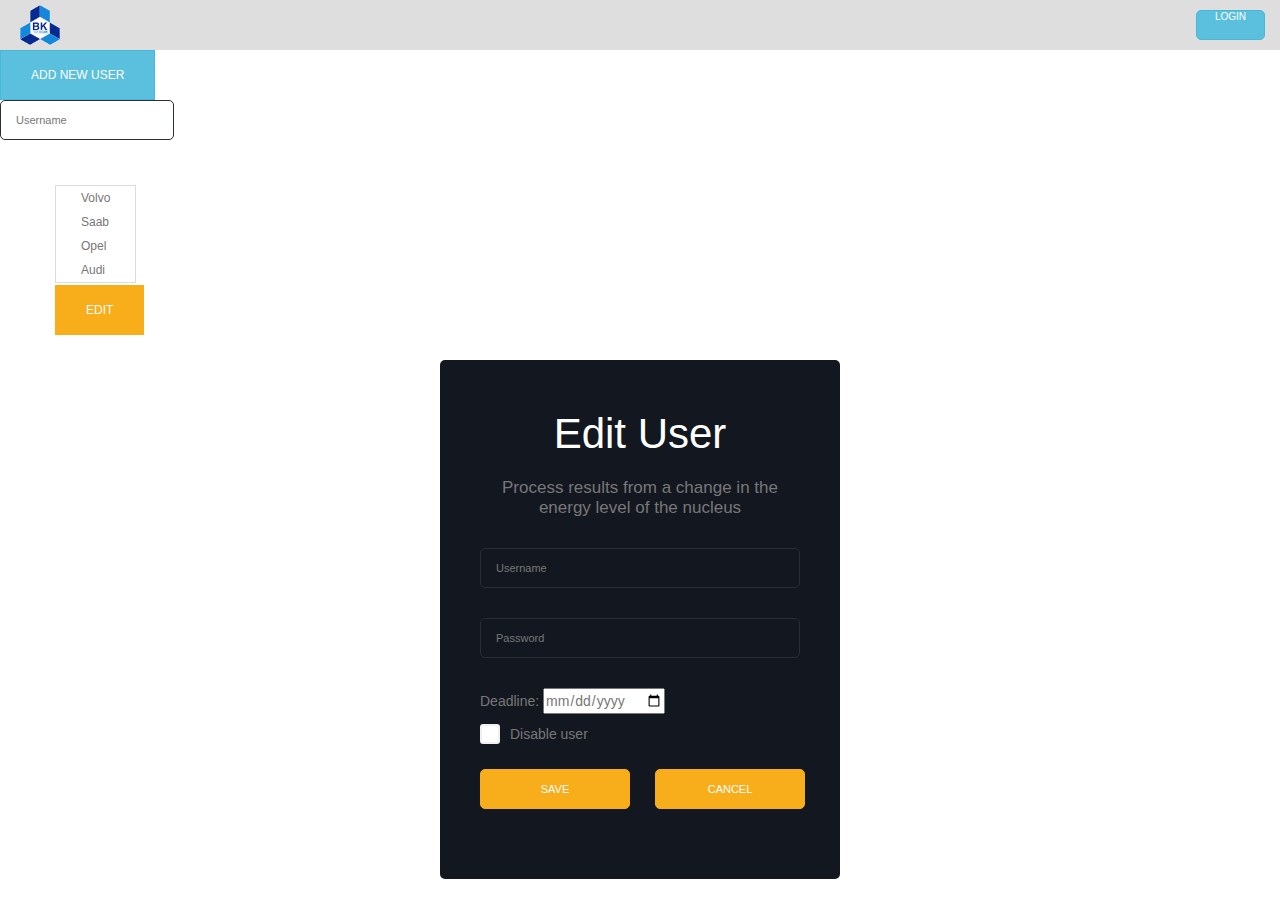
==== admin-config.html @ 35052506 "new edit" ====
<!DOCTYPE html>
<html ⚡ lang="en">

<head>
	<meta charset="utf-8">
  	<meta name="viewport" content="width=device-width,minimum-scale=1,initial-scale=1">
  	<meta content="IE=Edge" http-equiv="X-UA-Compatible">
  	<title>BK Intern management system - Home</title>
  	<link href="css/style.css" rel="stylesheet" >
  	<link href="css/bootstrap.min.css" rel="stylesheet" >
</head>

<body class="own-style own-margin">
	<header id="header" class="container-fluid">
		<div class="login-bar">
			<a href="index.html"><img width="40" height="40" src="images/logo.png" style="margin:5px 20px"></a>
			<button onclick="document.getElementById('id01').style.display='block'" class="btn btn-xs btn-info radius-5" style="float:right; margin: 10px 15px; width:auto;display:flex;">Login</button>
		</div>
	</header>

	<section>
		<div>
			<button onclick="document.getElementById('add-user').style.display='block'" class="btn btn-large btn-info">Add new user</button>
			<p class="m-0"><input class="input input-sm radius-5 color-white mb-20" placeholder="Username" type="text" required></p>
		</div>		

		<div class="container">
			<form>
				<select name="cars" multiple>
				  <option value="volvo">Volvo</option>
				  <option value="saab">Saab</option>
				  <option value="opel">Opel</option>
				  <option value="audi">Audi</option>
				</select>
				<p><button onclick="document.getElementById('edit-user').style.display='block'" class="btn btn-primary">edit</button></p>
			</form>		
		</div>

		<div id="edit-user" class="modal1">
			<form class="radius-5 form-modified animate" action="/action_page.php">
				<div class="text-center mb-30" >
					<h2 class="font-w-300 fs-42 color-white ">Edit User</h2>
					<p class="text-center color-gray fs-17 line-h ">Process results from a change in the energy level of the nucleus</p>			
				</div>
			  	
			  	<p class="m-0"><input class="input input-sm w-full radius-5 color-white mb-20" placeholder="Username" type="text" disabled></p>
			  	
				<p class="m-0"><input class="input input-sm w-full radius-5 color-white	mb-20" placeholder="Password" type="password" required></p>

				<p class="m-0">Deadline: <input type="date" name="bday"></p>

				<div class="mb-20">
					<label class="checkbox">
					  <input type="checkbox">
					  <span></span>
						Disable user
					</label>
					<div class="row mt-20">
						<div class="col-sm-6">
							<button type="submit" class="btn btn-sm btn-primary radius-5" style="width:150px;">Save</button>
						</div>
						<div class="col-sm-6">
							<button type="submit" class="btn btn-sm btn-primary radius-5" style="width:150px;">Cancel</button>
						</div>
					</div>						
				</div>		  		  			  	
			</form>
		</div>
			
		

	</section>

	<script>
	// Get the modal
	var modal1 = document.getElementById('edit-user');

	// When the user clicks anywhere outside of the modal, close it
	window.onclick = function(event) {
	    if (event.target == modal1) {
	        modal1.style.display = "none";
	    }
	}
	</script>
</body>
</html>
---- css/style.css ----
/* line 4, ../scss/themes/_own-style.scss */
.own-style {
  /* Full-width input fields */
  /* Set a style for all buttons */
  /* Extra styles for the cancel button */
  /* Center the image and position the close button */
  /* The Modal (background) */
  /* Modal Content/Box */
  /* The Close Button (x) */
  /* Add Zoom Animation */
  /* Change styles for span and cancel button on extra small screens */
}
/* line 5, ../scss/themes/_own-style.scss */
.own-style .container {
  position: relative;
  max-width: 1200px;
  margin: 0 auto;
  padding: 15px 0;
}
/* line 12, ../scss/themes/_own-style.scss */
.own-style .container-fluid {
  position: relative;
  max-width: 100%;
  margin: 0 auto;
  padding: 0 0;
}
/* line 19, ../scss/themes/_own-style.scss */
.own-style .login-bar {
  margin: 0 auto;
  background-color: #dedede;
  width: 100%;
  height: 50px;
}
/* line 27, ../scss/themes/_own-style.scss */
.own-style .choice :hover {
  border: 2px solid #61b1f6;
  box-shadow: inset 0 2px 2px rgba(0, 0, 0, 0.075), 0 0 8px #67b168;
}
/* line 32, ../scss/themes/_own-style.scss */
.own-style .choice a:hover {
  border: none;
  box-shadow: none;
}
/* line 43, ../scss/themes/_own-style.scss */
.own-style button:hover {
  opacity: 0.8;
}
/* line 52, ../scss/themes/_own-style.scss */
.own-style span.psw {
  float: right;
  padding-top: 16px;
}
/* line 58, ../scss/themes/_own-style.scss */
.own-style .modal {
  display: none;
  /* Hidden by default */
  position: fixed;
  /* Stay in place */
  z-index: 1;
  /* Sit on top */
  left: 0;
  top: 0;
  width: 100%;
  /* Full width */
  height: 100%;
  /* Full height */
  overflow: auto;
  /* Enable scroll if needed */
  background-color: black;
  /* Fallback color */
  background-color: rgba(0, 0, 0, 0.4);
  /* Black w/ opacity */
  padding-top: 60px;
}
/* line 73, ../scss/themes/_own-style.scss */
.own-style .modal-content {
  background-color: #fefefe;
  margin: 5% auto 15% auto;
  /* 5% from the top, 15% from the bottom and centered */
  border: 1px solid #888;
  width: 80%;
  /* Could be more or less, depending on screen size */
}
/* line 81, ../scss/themes/_own-style.scss */
.own-style .close {
  position: absolute;
  right: 25px;
  top: 0;
  color: #000;
  font-size: 35px;
  font-weight: bold;
}
/* line 90, ../scss/themes/_own-style.scss */
.own-style .close:hover,
.own-style .close:focus {
  color: red;
  cursor: pointer;
}
/* line 97, ../scss/themes/_own-style.scss */
.own-style .animate {
  -webkit-animation: animatezoom 0.6s;
  animation: animatezoom 0.6s;
}
@-webkit-keyframes animatezoom {
  from {
    -webkit-transform: scale(0);
  }
  to {
    -webkit-transform: scale(1);
  }
}
@keyframes animatezoom {
  from {
    transform: scale(0);
  }
  to {
    transform: scale(1);
  }
}
@media screen and (max-width: 300px) {
  /* line 114, ../scss/themes/_own-style.scss */
  .own-style span.psw {
    display: block;
    float: none;
  }
  /* line 118, ../scss/themes/_own-style.scss */
  .own-style .cancelbtn {
    width: 100%;
  }
}
/* line 123, ../scss/themes/_own-style.scss */
.own-style .form-modified {
  background-color: #131720;
  margin: 0 auto;
  max-width: 400px;
  padding: 50px 40px;
}
/* line 130, ../scss/themes/_own-style.scss */
.own-style .input-sm {
  background-color: transparent;
  border-color: #282D36;
}
/* line 135, ../scss/themes/_own-style.scss */
.own-style .btn-primary {
  background-color: #F8AD1A;
}
/* line 139, ../scss/themes/_own-style.scss */
.own-style .color-white {
  color: white;
}
/* line 140, ../scss/themes/_own-style.scss */
.own-style .color-black {
  color: #575757;
}
/* line 141, ../scss/themes/_own-style.scss */
.own-style .color-gray {
  color: #777;
}
/* line 142, ../scss/themes/_own-style.scss */
.own-style .color-light-gray {
  color: #e7e7e7;
}
/* line 143, ../scss/themes/_own-style.scss */
.own-style .color-cyan {
  color: #34d2ff;
}
/* line 144, ../scss/themes/_own-style.scss */
.own-style .color-primary {
  color: #F8AD1A;
}
/* line 146, ../scss/themes/_own-style.scss */
.own-style .font-w-300 {
  font-weight: 300;
}
/* line 147, ../scss/themes/_own-style.scss */
.own-style .font-w-400 {
  font-weight: 400;
}
/* line 148, ../scss/themes/_own-style.scss */
.own-style .font-w-500 {
  font-weight: 500;
}
/* line 149, ../scss/themes/_own-style.scss */
.own-style .font-w-600 {
  font-weight: 600;
}
/* line 150, ../scss/themes/_own-style.scss */
.own-style .font-w-700 {
  font-weight: 700;
}
/* line 153, ../scss/themes/_own-style.scss */
.own-style ::-webkit-input-placeholder {
  /* WebKit, Blink, Edge */
  color: #777;
}
/* line 156, ../scss/themes/_own-style.scss */
.own-style :-moz-placeholder {
  /* Mozilla Firefox 4 to 18 */
  color: #777;
  opacity: 1;
}
/* line 160, ../scss/themes/_own-style.scss */
.own-style ::-moz-placeholder {
  /* Mozilla Firefox 19+ */
  color: #777;
  opacity: 1;
}
/* line 164, ../scss/themes/_own-style.scss */
.own-style :-ms-input-placeholder {
  /* Internet Explorer 10-11 */
  color: #777;
}
/* line 167, ../scss/themes/_own-style.scss */
.own-style ::-ms-input-placeholder {
  /* Microsoft Edge */
  color: #777;
}

/* line 1, ../scss/themes/_padding-margin.scss */
.own-margin {
  /*-----------------------------------*\
  * -MARGIN-
  \*-----------------------------------*/
  /*-----------------------------------*\
  * -PADDING-
  \*-----------------------------------*/
}
/* line 7, ../scss/themes/_padding-margin.scss */
.own-margin .mlp-20 {
  margin-left: 20%;
}
/* line 11, ../scss/themes/_padding-margin.scss */
.own-margin .mrp-20 {
  margin-right: 20%;
}
/* line 15, ../scss/themes/_padding-margin.scss */
.own-margin .mlrp-10 {
  margin-left: 10%;
  margin-right: 10%;
}
/* line 20, ../scss/themes/_padding-margin.scss */
.own-margin .mlrp-15 {
  margin-left: 15%;
  margin-right: 15%;
}
/* line 25, ../scss/themes/_padding-margin.scss */
.own-margin .mlrp-8 {
  margin-left: 8%;
  margin-right: 8%;
}
/* line 30, ../scss/themes/_padding-margin.scss */
.own-margin .mt-m50 {
  margin-top: -50px;
}
/* line 34, ../scss/themes/_padding-margin.scss */
.own-margin .mt-m20 {
  margin-top: -20px;
}
/* line 38, ../scss/themes/_padding-margin.scss */
.own-margin .mt-m10 {
  margin-top: -10px;
}
/* line 42, ../scss/themes/_padding-margin.scss */
.own-margin .mt-10 {
  margin-top: 10px;
}
/* line 46, ../scss/themes/_padding-margin.scss */
.own-margin .mt-20 {
  margin-top: 20px;
}
/* line 50, ../scss/themes/_padding-margin.scss */
.own-margin .mt-30 {
  margin-top: 30px;
}
/* line 54, ../scss/themes/_padding-margin.scss */
.own-margin .mt-40 {
  margin-top: 40px;
}
/* line 58, ../scss/themes/_padding-margin.scss */
.own-margin .mt-50 {
  margin-top: 50px;
}
/* line 62, ../scss/themes/_padding-margin.scss */
.own-margin .mb-10 {
  margin-bottom: 10px;
}
/* line 66, ../scss/themes/_padding-margin.scss */
.own-margin .mb-20 {
  margin-bottom: 20px;
}
/* line 70, ../scss/themes/_padding-margin.scss */
.own-margin .mb-30 {
  margin-bottom: 30px;
}
/* line 74, ../scss/themes/_padding-margin.scss */
.own-margin .mb-40 {
  margin-bottom: 40px;
}
/* line 78, ../scss/themes/_padding-margin.scss */
.own-margin .mb-50 {
  margin-bottom: 50px;
}
/* line 82, ../scss/themes/_padding-margin.scss */
.own-margin .mb-75 {
  margin-bottom: 75px;
}
/* line 86, ../scss/themes/_padding-margin.scss */
.own-margin .mlr-5 {
  margin-left: 5px;
  margin-right: 5px;
}
/* line 91, ../scss/themes/_padding-margin.scss */
.own-margin .mlr-10 {
  margin-left: 10px;
  margin-right: 10px;
}
/* line 96, ../scss/themes/_padding-margin.scss */
.own-margin .mlr-20 {
  margin-left: 20px;
  margin-right: 20px;
}
/* line 101, ../scss/themes/_padding-margin.scss */
.own-margin .mlr-30 {
  margin-left: 30px;
  margin-right: 30px;
}
/* line 106, ../scss/themes/_padding-margin.scss */
.own-margin .mlr-40 {
  margin-left: 40px;
  margin-right: 40px;
}
/* line 111, ../scss/themes/_padding-margin.scss */
.own-margin .mlr-50 {
  margin-left: 50px;
  margin-right: 50px;
}
/* line 116, ../scss/themes/_padding-margin.scss */
.own-margin .m-20 {
  margin: 20px;
}
/* line 120, ../scss/themes/_padding-margin.scss */
.own-margin .mr-5 {
  margin-right: 5px;
}
/* line 124, ../scss/themes/_padding-margin.scss */
.own-margin .mr-10 {
  margin-right: 10px;
}
/* line 128, ../scss/themes/_padding-margin.scss */
.own-margin .mr-20 {
  margin-right: 20px;
}
/* line 132, ../scss/themes/_padding-margin.scss */
.own-margin .mr-30 {
  margin-right: 30px;
}
/* line 136, ../scss/themes/_padding-margin.scss */
.own-margin .mr-40 {
  margin-right: 40px;
}
/* line 140, ../scss/themes/_padding-margin.scss */
.own-margin .mr-50 {
  margin-right: 50px;
}
/* line 144, ../scss/themes/_padding-margin.scss */
.own-margin .ml-10 {
  margin-left: 10px;
}
/* line 148, ../scss/themes/_padding-margin.scss */
.own-margin .ml-20 {
  margin-left: 20px;
}
/* line 152, ../scss/themes/_padding-margin.scss */
.own-margin .ml-30 {
  margin-left: 30px;
}
/* line 156, ../scss/themes/_padding-margin.scss */
.own-margin .ml-40 {
  margin-left: 40px;
}
/* line 160, ../scss/themes/_padding-margin.scss */
.own-margin .ml-50 {
  margin-left: 50px;
}
/* line 172, ../scss/themes/_padding-margin.scss */
.own-margin .pt-m20 {
  padding-top: -20px;
}
/* line 176, ../scss/themes/_padding-margin.scss */
.own-margin .pt-m10 {
  padding-top: -10px;
}
/* line 180, ../scss/themes/_padding-margin.scss */
.own-margin .pt-m5 {
  padding-top: -5px;
}
/* line 184, ../scss/themes/_padding-margin.scss */
.own-margin .pt-10 {
  padding-top: 10px;
}
/* line 188, ../scss/themes/_padding-margin.scss */
.own-margin .pt-20 {
  padding-top: 20px;
}
/* line 192, ../scss/themes/_padding-margin.scss */
.own-margin .pt-30 {
  padding-top: 30px;
}
/* line 196, ../scss/themes/_padding-margin.scss */
.own-margin .pt-40 {
  padding-top: 40px;
}
/* line 200, ../scss/themes/_padding-margin.scss */
.own-margin .pt-50 {
  padding-top: 50px;
}
/* line 204, ../scss/themes/_padding-margin.scss */
.own-margin .pt-75 {
  padding-top: 75px;
}
/* line 208, ../scss/themes/_padding-margin.scss */
.own-margin .pt-100 {
  padding-top: 100px;
}
/* line 212, ../scss/themes/_padding-margin.scss */
.own-margin .pb-10 {
  padding-bottom: 10px;
}
/* line 216, ../scss/themes/_padding-margin.scss */
.own-margin .pb-20 {
  padding-bottom: 20px;
}
/* line 220, ../scss/themes/_padding-margin.scss */
.own-margin .pb-30 {
  padding-bottom: 30px;
}
/* line 224, ../scss/themes/_padding-margin.scss */
.own-margin .pb-40 {
  padding-bottom: 40px;
}
/* line 228, ../scss/themes/_padding-margin.scss */
.own-margin .pb-50 {
  padding-bottom: 50px;
}
/* line 232, ../scss/themes/_padding-margin.scss */
.own-margin .pb-75 {
  padding-bottom: 75px;
}
/* line 236, ../scss/themes/_padding-margin.scss */
.own-margin .pb-100 {
  padding-bottom: 100px;
}
/* line 240, ../scss/themes/_padding-margin.scss */
.own-margin .pl-5 {
  padding-left: 5px;
}
/* line 244, ../scss/themes/_padding-margin.scss */
.own-margin .pl-10 {
  padding-left: 10px;
}
/* line 248, ../scss/themes/_padding-margin.scss */
.own-margin .pl-20 {
  padding-left: 20px;
}
/* line 252, ../scss/themes/_padding-margin.scss */
.own-margin .pl-30 {
  padding-left: 30px;
}
/* line 256, ../scss/themes/_padding-margin.scss */
.own-margin .pl-40 {
  padding-left: 40px;
}
/* line 260, ../scss/themes/_padding-margin.scss */
.own-margin .pl-50 {
  padding-left: 50px;
}
/* line 264, ../scss/themes/_padding-margin.scss */
.own-margin .pl-75 {
  padding-left: 50px;
}
/* line 268, ../scss/themes/_padding-margin.scss */
.own-margin .pr-5 {
  padding-right: 5px;
}
/* line 272, ../scss/themes/_padding-margin.scss */
.own-margin .pr-20 {
  padding-right: 20px;
}
/* line 276, ../scss/themes/_padding-margin.scss */
.own-margin .pr-30 {
  padding-right: 30px;
}
/* line 280, ../scss/themes/_padding-margin.scss */
.own-margin .pr-40 {
  padding-right: 40px;
}
/* line 284, ../scss/themes/_padding-margin.scss */
.own-margin .pr-50 {
  padding-right: 50px;
}
/* line 288, ../scss/themes/_padding-margin.scss */
.own-margin .pr-75 {
  padding-right: 75px;
}
/* line 292, ../scss/themes/_padding-margin.scss */
.own-margin .plr-5 {
  padding-left: 5px;
  padding-right: 5xpx;
}
/* line 297, ../scss/themes/_padding-margin.scss */
.own-margin .plr-10 {
  padding-left: 10px;
  padding-right: 10xpx;
}
/* line 302, ../scss/themes/_padding-margin.scss */
.own-margin .plr-15 {
  padding-left: 15px;
  padding-right: 15xpx;
}
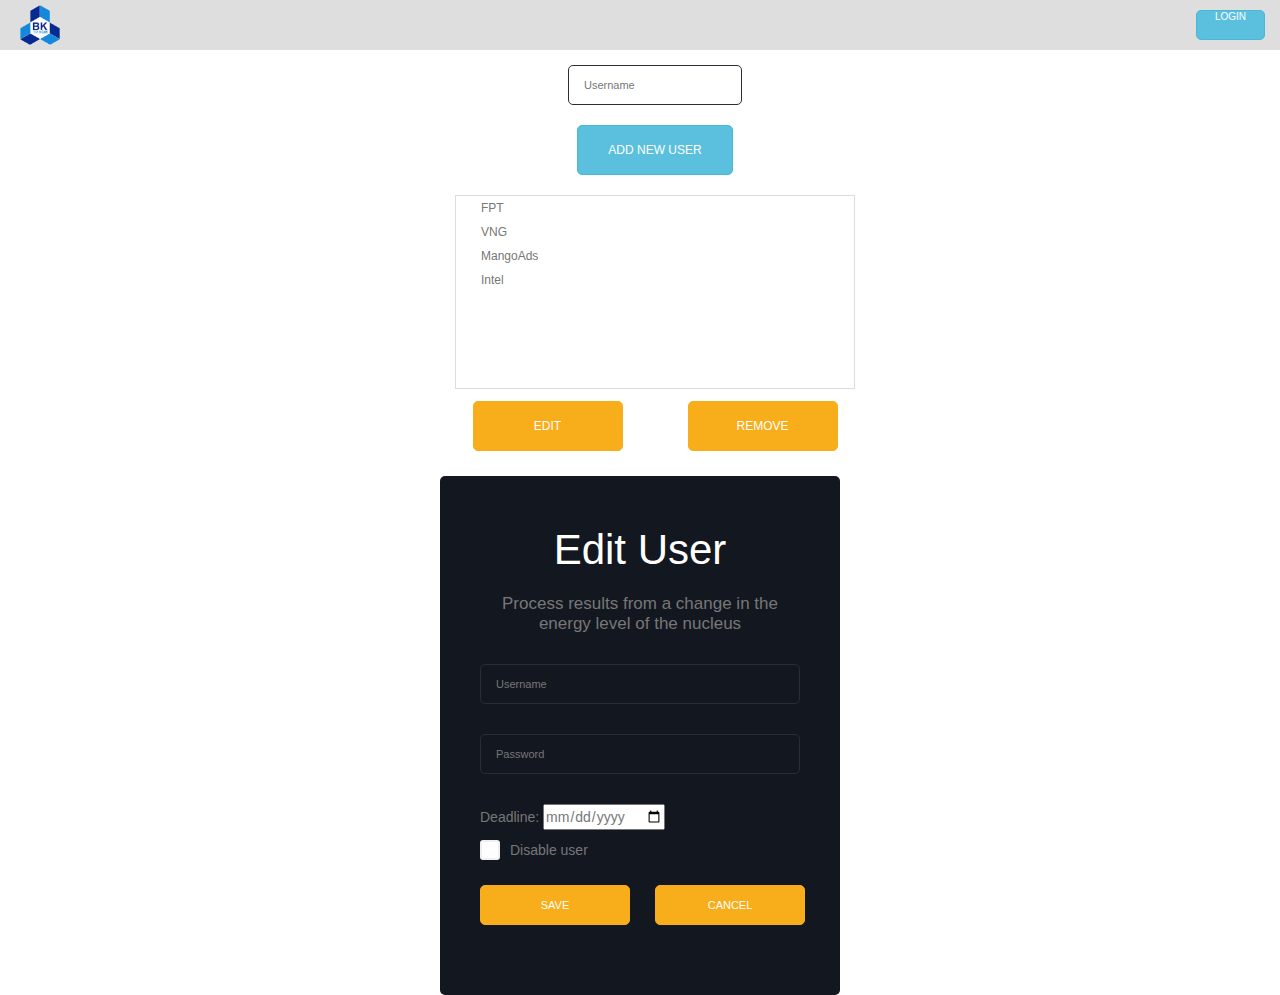
==== commit f28145e2: "html edit" ====
--- a/admin-config.html
+++ b/admin-config.html
@@ -19,21 +19,40 @@
 	</header>
 
 	<section>
-		<div>
-			<button onclick="document.getElementById('add-user').style.display='block'" class="btn btn-large btn-info">Add new user</button>
-			<p class="m-0"><input class="input input-sm radius-5 color-white mb-20" placeholder="Username" type="text" required></p>
-		</div>		
+		<div class="container">
+			<div class="row">
+				<div class="col-md-4">
 
-		<div class="container">
-			<form>
-				<select name="cars" multiple>
-				  <option value="volvo">Volvo</option>
-				  <option value="saab">Saab</option>
-				  <option value="opel">Opel</option>
-				  <option value="audi">Audi</option>
-				</select>
-				<p><button onclick="document.getElementById('edit-user').style.display='block'" class="btn btn-primary">edit</button></p>
-			</form>		
+				</div>
+				
+				<div class="col-md-8">
+					<form style="max-width: 400px">
+						<p class="text-center"><input id="newCompanyUser" class="input input-sm radius-5 color-gray" placeholder="Username" type="text" required></p>
+						<p class="text-center"><button onclick="addUserCompany()" class="btn btn-large btn-info radius-5 mt-10">Add new user</button></p>
+					</form>					
+					
+					
+					<form class="mt-20" style="max-width: 400px;">
+						<select id="companyUserSelect" size="8" style="width: 400px">
+						  <option value="volvo">FPT</option>
+						  <option value="saab">VNG</option>
+						  <option value="opel">MangoAds</option>
+						  <option value="audi">Intel</option>
+						</select>
+						
+						<div class="row">
+							<div class="col-md-6">
+								<p class="text-center"><button onclick="document.getElementById('edit-user').style.display='block'" class="btn btn-primary radius-5 mt-10" style="width: 150px;">edit</button></p>
+							</div>
+
+							<div class="col-md-6">
+								<p class="text-center"><button onclick="document.getElementById('remove-user').style.display='block'" class="btn btn-primary radius-5 mt-10" style="width: 150px;">remove</button></p>
+							</div>
+						</div>
+						
+					</form>		
+				</div>	
+			</div>
 		</div>
 
 		<div id="edit-user" class="modal1">
@@ -81,6 +100,13 @@
 	        modal1.style.display = "none";
 	    }
 	}
+
+	function addUserCompany() {
+	    var x = document.getElementById("companyUserSelect");
+	    var option = document.createElement("option");
+	    option.text = document.getElementById("newCompanyUser").value;
+	    x.add(option);
+	}
 	</script>
 </body>
 </html>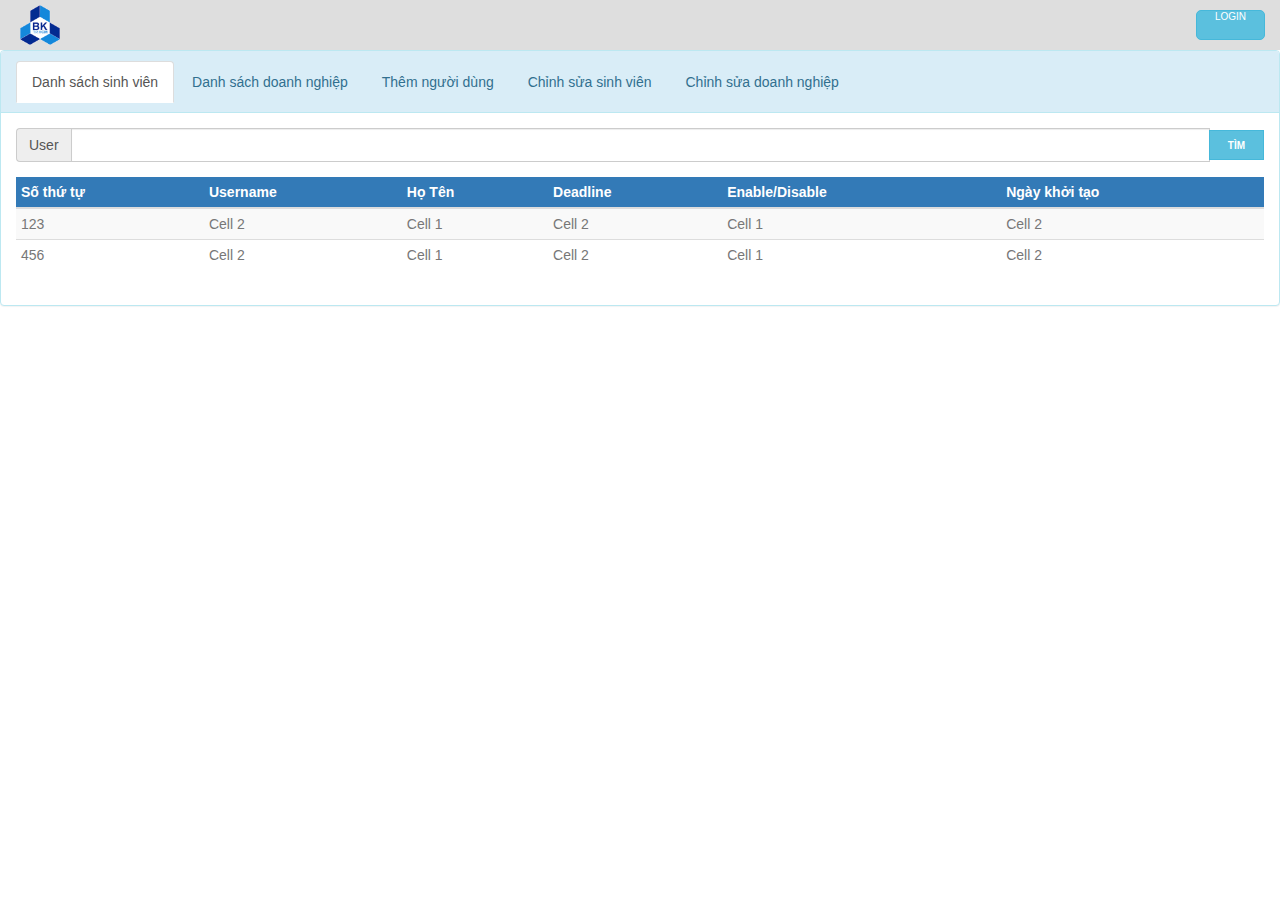
==== commit 829884cb: "admin-config edit" ====
--- a/admin-config.html
+++ b/admin-config.html
@@ -5,9 +5,11 @@
 	<meta charset="utf-8">
   	<meta name="viewport" content="width=device-width,minimum-scale=1,initial-scale=1">
   	<meta content="IE=Edge" http-equiv="X-UA-Compatible">
-  	<title>BK Intern management system - Home</title>
+  	<title>BK Intern management system - Admin</title>
   	<link href="css/style.css" rel="stylesheet" >
-  	<link href="css/bootstrap.min.css" rel="stylesheet" >
+  	<link href="css/bootstrap.min.css" rel="stylesheet">
+  	<link href="css/fontawesome.min.css" rel="stylesheet">
+  	<link href="css/nav_dropdown.css" rel="stylesheet" type="text/css" >
 </head>
 
 <body class="own-style own-margin">
@@ -18,7 +20,7 @@
 		</div>
 	</header>
 
-	<section>
+	<!--<section>
 		<div class="container">
 			<div class="row">
 				<div class="col-md-4">
@@ -28,7 +30,7 @@
 				<div class="col-md-8">
 					<form style="max-width: 400px">
 						<p class="text-center"><input id="newCompanyUser" class="input input-sm radius-5 color-gray" placeholder="Username" type="text" required></p>
-						<p class="text-center"><button onclick="addUserCompany()" class="btn btn-large btn-info radius-5 mt-10">Add new user</button></p>
+						<p class="text-center"><button type="button" onclick="addUserCompany()" class="btn btn-large btn-info radius-5 mt-10">Add new user</button></p>
 					</form>					
 					
 					
@@ -42,11 +44,11 @@
 						
 						<div class="row">
 							<div class="col-md-6">
-								<p class="text-center"><button onclick="document.getElementById('edit-user').style.display='block'" class="btn btn-primary radius-5 mt-10" style="width: 150px;">edit</button></p>
+								<p class="text-center"><button type="button" onclick="document.getElementById('edit-user').style.display='block'" class="btn btn-primary radius-5 mt-10" style="width: 150px;">edit</button></p>
 							</div>
 
 							<div class="col-md-6">
-								<p class="text-center"><button onclick="document.getElementById('remove-user').style.display='block'" class="btn btn-primary radius-5 mt-10" style="width: 150px;">remove</button></p>
+								<p class="text-center"><button type="button" onclick="removeUserCompany()" class="btn btn-primary radius-5 mt-10" style="width: 150px;">remove</button></p>
 							</div>
 						</div>
 						
@@ -55,7 +57,7 @@
 			</div>
 		</div>
 
-		<div id="edit-user" class="modal1">
+		<div id="edit-user" class="modal">
 			<form class="radius-5 form-modified animate" action="/action_page.php">
 				<div class="text-center mb-30" >
 					<h2 class="font-w-300 fs-42 color-white ">Edit User</h2>
@@ -76,23 +78,273 @@
 					</label>
 					<div class="row mt-20">
 						<div class="col-sm-6">
-							<button type="submit" class="btn btn-sm btn-primary radius-5" style="width:150px;">Save</button>
+							<button type="button" onclick="" class="btn btn-sm btn-primary radius-5" style="width:150px;">Save</button>
 						</div>
 						<div class="col-sm-6">
-							<button type="submit" class="btn btn-sm btn-primary radius-5" style="width:150px;">Cancel</button>
+							<button type="button" onclick="document.getElementById('edit-user').style.display='none'" class="btn btn-sm btn-primary radius-5" style="width:150px;">Cancel</button>
 						</div>
 					</div>						
 				</div>		  		  			  	
 			</form>
 		</div>
-			
+	</section>-->
+	<!-------Popover button template------>
+	<div style="display: none" id="btnMenu">
+		<div class="btn-group btn-group-sm" role="group" >
+			<button type="button" class="btn btn-default btnView btn-success1">View</button>
+			<button type="button" class="btn btn-default btnEdit btn-primary1">Edit</button>
+			<button type="button" class="btn btn-default btnDelete btn-danger1">Delete</button>
+		</div>
+	</div>
+	<!-------End popover button template------->
+
+
+	<div class="container-fluid">
+	
+	<!--------------HorizontalTabPanel-------------->
+	<div class="panel with-nav-tabs panel-info">
+		<a href="#" class="nav-tabs-dropdown btn btn-block btn-success">Tabs</a>
+		<ul class="nav nav-tabs nav-tabs-horizontal panel-heading text-center" id="nav-tabs-wrapper">
+			<li class="active"><a href="#tab-1" role="tab" data-toggle="tab"><i class="fa fa-user" aria-hidden="true"></i> Danh sách sinh viên</a></li>
+			<li><a href="#tab-2" role="tab" data-toggle="tab"><i class="fa fa-plus" aria-hidden="true"></i> Danh sách doanh nghiệp </a></li>			
+			<li><a href="#tab-3" role="tab" data-toggle="tab"><i class="fa fa-pencil" aria-hidden="true"></i> Thêm người dùng</a></li>
+			<li><a href="#tab-4" role="tab" data-toggle="tab"><i class="fa fa-pencil" aria-hidden="true"></i> Chỉnh sửa sinh viên</a></li>
+			<li><a href="#tab-5" role="tab" data-toggle="tab"><i class="fa fa-pencil" aria-hidden="true"></i> Chỉnh sửa doanh nghiệp</a></li>
+		</ul>
+		<div class="tab-content panel-body">
+			<!--------------Danh sach sinh vien-------------->
+			<div class="tab-pane active" role="tabpanel" id="tab-1">
+				<div class="row">
+					<div class="col-md-12">
+						<form action="app/apiBenhNhan.php?mode=search" id="frmTimBenhNhan" method="post">
+							<div class="input-group input-group form-group">
+								<div class="input-group-addon"><span>User</span></div>
+								<input class="form-control" type="text" name="txtHoten">
+								<div class="input-group-btn">
+									<button class="btn btn-xs btn-info" type="submit" id="btnTim"><strong>Tìm</strong><br></button>
+								</div>
+							</div>
+						</form>
+					</div>
+					
+				</div>
+				<div class="row">
+					<div class="col-md-12">
+						<div class="table-responsive">
+							<table class="table table-striped table-hover table-condensed">
+								<thead>
+									<tr class="bg-primary">
+										<th>Số thứ tự</th>
+										<th>Username</th>
+										<th>Họ Tên</th>
+										<th>Deadline</th>										
+										<th>Enable/Disable</th>
+										<th>Ngày khởi tạo</th>
+									</tr>
+								</thead>
+								<tbody id="tableBody">
+									<tr data-toggle="popover">
+										<td>123</td>
+										<td>Cell 2</td>
+										<td>Cell 1</td>
+										<td>Cell 2</td>
+										<td>Cell 1</td>
+										<td>Cell 2</td>
+									</tr>
+									<tr data-toggle="popover">
+										<td>456</td>
+										<td>Cell 2</td>
+										<td>Cell 1</td>
+										<td>Cell 2</td>
+										<td>Cell 1</td>
+										<td>Cell 2</td>
+									</tr>
+								</tbody>
+							</table>
+						</div>
+					</div>
+				</div>
+			</div>
+			<!--------------End_Tim_Benh_Nhan------------>
+			<!--------------danh sach doanh nghiep-------------->
+			<div class="tab-pane" role="tabpanel" id="tab-2">
+				<div class="row">
+					<div class="col-md-12">
+						<form action="app/apiBenhNhan.php?mode=search" id="frmTimBenhNhan" method="post">
+							<div class="input-group input-group form-group">
+								<div class="input-group-addon"><span>User</span></div>
+								<input class="form-control" type="text" name="txtHoten">
+								<div class="input-group-btn">
+									<button class="btn btn-xs btn-info" type="submit" id="btnTim"><strong>Tìm</strong><br></button>
+								</div>
+							</div>
+						</form>
+					</div>
+					
+				</div>
+				<div class="row">
+					<div class="col-md-12">
+						<div class="table-responsive">
+							<table class="table table-striped table-hover table-condensed">
+								<thead>
+									<tr class="bg-primary">
+										<th>Số thứ tự</th>
+										<th>Username</th>
+										<th>Doanh nghiệp</th>
+										<th>Enable/Disable</th>										
+										<th>Column 1</th>
+										<th>Ngày khởi tạo</th>
+									</tr>
+								</thead>
+								<tbody id="tableBody">
+									<tr data-toggle="popover">
+										<td>123</td>
+										<td>Cell 2</td>
+										<td>Cell 1</td>
+										<td>Cell 2</td>
+										<td>Cell 1</td>
+										<td>Cell 2</td>
+									</tr>
+									<tr data-toggle="popover">
+										<td>456</td>
+										<td>Cell 2</td>
+										<td>Cell 1</td>
+										<td>Cell 2</td>
+										<td>Cell 1</td>
+										<td>Cell 2</td>
+									</tr>
+								</tbody>
+							</table>
+						</div>
+					</div>
+				</div>
+			</div>
+			<!--------------End_danh sach doanh nghiep------------>
+			<!--------------Them User------------>
+			<div class="tab-pane" role="tabpanel" id="tab-3" style="margin: 0 auto; max-width: 600px">
+				
+				<h3>Registration</h3>
+
+				<div class="form-group input-group col-md-12">
+					<div class="input-group-addon" style="width: 90px;"><span>User</span></div>
+					<input class="form-control" type="text" style=""/>
+				</div>				
+											
+				<div class="form-group input-group col-md-12">
+					<div class="input-group-addon" style="width: 90px;"><span>Họ tên</span></div>
+					<input name="" class="form-control" id="" value="" type="password">
+				</div>
+
+				<div class="form-group input-group col-md-12">
+					<div class="input-group-addon" style="width: 90px;"><span>Loại User</span></div>
+					<select style="border-radius: 0 5px 5px 0;">
+						<option>Sinh viên</option>
+						<option>Doanh nghiệp</option>	
+					</select>
+				</div>
+
+				<div class="form-group">
+					<input class="" type="radio"  name="enable" value="enable"><span style="padding-left: 10px">Enable</span>
+					<input class="" type="radio"  name="enable" value="disable" style="margin-left: 15px"><span style="padding-left: 10px">Disable</span>
+				</div>
+
+				<div class="form-group col-md-12">
+					<p class="text-center"><button class="btn btn-primary radius-5">Create</button></p>
+				</div>
+				
+				
+
+
+
+				<!--<div class="form-group col-lg-6">
+					<label>Repeat Password</label>
+					<input name="" class="form-control" id="" value="" type="password">
+				</div>
+								
+				<div class="form-group col-lg-6">
+					<label>Email Address</label>
+					<input name="" class="form-control" id="" value="" type="">
+				</div>
+				
+				<div class="form-group col-lg-6">
+					<label>Repeat Email Address</label>
+					<input name="" class="form-control" id="" value="" type="">
+				</div>			
+				
+				<div class="col-sm-6">
+					<input class="checkbox" type="checkbox">Sigh up for our newsletter
+				</div>
+
+				<div class="col-sm-6">
+					<input class="checkbox" type="checkbox">Send notifications to this email
+				</div>-->			
+			</div>
 		
-
-	</section>
+			<!--------------End_Them_User------------>	
+			<!--------------Sửa student------------>
+			<div class="tab-pane" role="tabpanel" id="tab-4" style="margin: 0 auto; max-width: 600px">
+				<h3>Edit student</h3>
+
+				<div class="form-group input-group col-md-12">
+					<div class="input-group-addon" style="width: 90px;"><span>User</span></div>
+					<input class="form-control" type="text" style="" placeholder="" disabled>
+				</div>				
+											
+				<div class="form-group input-group col-md-12">
+					<div class="input-group-addon" style="width: 90px;"><span>Họ tên</span></div>
+					<input name="" class="form-control" id="" value="" type="text">
+				</div>
+				
+				<div class="form-group">
+					<input class="" type="radio"  name="enable" value="enable"><span style="padding-left: 10px">Enable</span>
+					<input class="" type="radio"  name="enable" value="disable" style="margin-left: 15px"><span style="padding-left: 10px">Disable</span>
+				</div>
+
+				<div class="form-group">Deadline ứng tuyển<input type="date" name="dealine1" class="radius-5 ml-10" style="border: 1px solid gray;"></div>
+
+				<div class="form-group">Deadline chọn doanh nghiệp <input type="date" name="deadline2" class="radius-5 ml-10" style="border: 1px solid gray;"></div>
+
+				<div class="form-group col-md-12">
+					<p class="text-center"><button class="btn btn-primary radius-5">Save</button></p>
+				</div>
+			</div>
+			<!--------------End sửa student------------>
+			<!--------------Sửa doanh nghiệp------------>
+			<div class="tab-pane" role="tabpanel" id="tab-5" style="margin: 0 auto; max-width: 600px">
+				<h3>Edit company</h3>
+
+				<div class="form-group input-group col-md-12">
+					<div class="input-group-addon" style="width: 120px;"><span>User</span></div>
+					<input class="form-control" type="text" style="" placeholder="" disabled>
+				</div>				
+											
+				<div class="form-group input-group col-md-12">
+					<div class="input-group-addon" style="width: 120px;"><span>Doanh nghiệp</span></div>
+					<input name="" class="form-control" id="" value="" type="text">
+				</div>
+
+				<div class="form-group">
+					<input class="" type="radio"  name="enable" value="enable"><span style="padding-left: 10px">Enable</span>
+					<input class="" type="radio"  name="enable" value="disable" style="margin-left: 15px"><span style="padding-left: 10px">Disable</span>
+				</div>
+
+				<div class="form-group input-group col-md-12">					
+					<textarea class="form-control" id="" style="border-radius:5px;">Thông tin doanh nghiệp</textarea>  
+				</div>
+
+				<div class="form-group col-md-12">
+					<p class="text-center"><button class="btn btn-primary radius-5">Save</button></p>
+				</div>
+			</div>
+			<!--------------End sửa student------------>						
+		</div>
+	</div>
+	<!--------------EndHorizontalTabPanel-------------->
+</div>
 
 	<script>
 	// Get the modal
-	var modal1 = document.getElementById('edit-user');
+	var modal1 = document.getElementById("edit-user");
 
 	// When the user clicks anywhere outside of the modal, close it
 	window.onclick = function(event) {
@@ -103,10 +355,21 @@
 
 	function addUserCompany() {
 	    var x = document.getElementById("companyUserSelect");
-	    var option = document.createElement("option");
-	    option.text = document.getElementById("newCompanyUser").value;
-	    x.add(option);
-	}
+	    var option = document.createElement("option");	    
+	    option.text = document.getElementById("newCompanyUser").value;	   
+    	x.add(option);
+	    }
+
+	function removeUserCompany() {
+    var x = document.getElementById("companyUserSelect");
+    x.remove(x.selectedIndex);
+}
 	</script>
+	<script src="js/jquery-3.2.1.min.js"></script>
+	<script src="js/bootstrap.min.js"></script>
+	<script src="js/library.js"></script>
+	<script src="js/settings.js"></script>
+	<script src="js/dustin.js"></script>
+
 </body>
 </html>--- a/css/nav_dropdown.css
+++ b/css/nav_dropdown.css
@@ -0,0 +1,64 @@
+/* CSS Document */
+
+.nav-tabs-dropdown {
+  display: none;
+  border-bottom-left-radius: 0;
+  border-bottom-right-radius: 0;
+}
+
+.nav-tabs-dropdown:before {
+  content: "\e114";
+  font-family: 'Glyphicons Halflings';
+  position: absolute;
+  right: 30px;
+}
+
+@media screen and (min-width: 769px) {
+  #nav-tabs-wrapper {
+    display: block!important;
+  }
+}
+@media screen and (max-width: 768px) {
+    .nav-tabs-dropdown {
+        display: block;
+    }
+	/*a.nav-tabs-dropdown {
+		color: #000 !important;
+	}*/
+    #nav-tabs-wrapper {
+        display: none;
+        border-top-left-radius: 0;
+        border-top-right-radius: 0;
+        text-align: center;
+    }
+   .nav-tabs-horizontal {
+        min-height: 20px;
+        padding: 19px;
+        margin-bottom: 20px;
+        background-color: #f5f5f5;
+        border: 1px solid #e3e3e3;
+        border-radius: 4px;
+        -webkit-box-shadow: inset 0 1px 1px rgba(0,0,0,.05);
+        box-shadow: inset 0 1px 1px rgba(0,0,0,.05);
+   }
+    .nav-tabs-horizontal  > li {
+        float: none;
+    }
+    .nav-tabs-horizontal  > li + li {
+        margin-left: 2px;
+    }
+    .nav-tabs-horizontal > li,
+    .nav-tabs-horizontal > li > a {
+        background: transparent;
+        width: 100%;
+    } 
+    .nav-tabs-horizontal  > li > a {
+        border-radius: 4px;
+    }
+    .nav-tabs-horizontal  > li.active > a,
+    .nav-tabs-horizontal  > li.active > a:hover,
+    .nav-tabs-horizontal  > li.active > a:focus {
+        color: #ffffff;
+        background-color: #428bca;
+    }
+}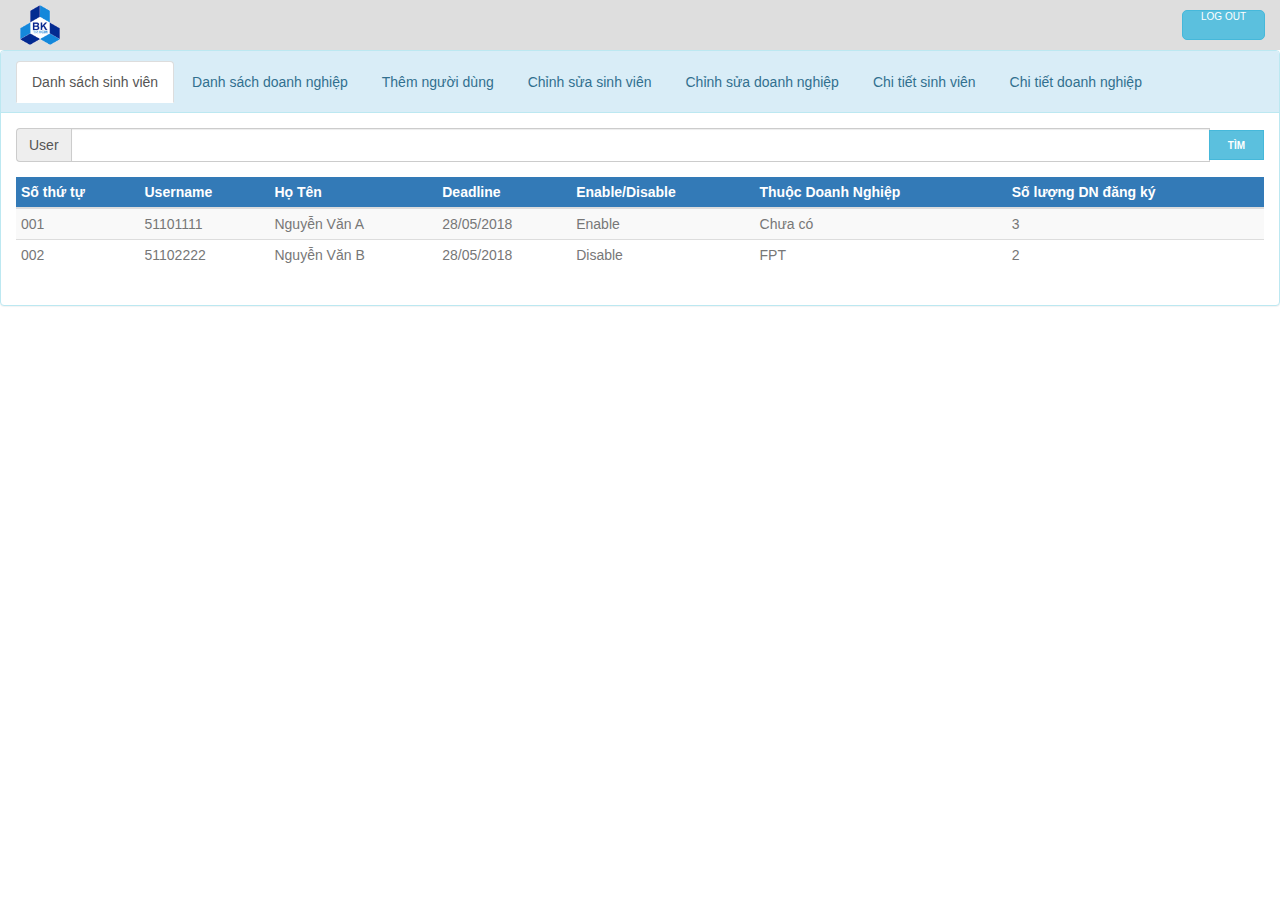
==== commit ee606a24: "add 2 table" ====
--- a/admin-config.html
+++ b/admin-config.html
@@ -16,7 +16,7 @@
 	<header id="header" class="container-fluid">
 		<div class="login-bar">
 			<a href="index.html"><img width="40" height="40" src="images/logo.png" style="margin:5px 20px"></a>
-			<button onclick="document.getElementById('id01').style.display='block'" class="btn btn-xs btn-info radius-5" style="float:right; margin: 10px 15px; width:auto;display:flex;">Login</button>
+			<button onclick="document.getElementById('id01').style.display='block'" class="btn btn-xs btn-info radius-5" style="float:right; margin: 10px 15px; width:auto;display:flex;">Log out</button>
 		</div>
 	</header>
 
@@ -90,10 +90,20 @@
 	</section>-->
 	<!-------Popover button template------>
 	<div style="display: none" id="btnMenu">
-		<div class="btn-group btn-group-sm" role="group" >
-			<button type="button" class="btn btn-default btnView btn-success1">View</button>
-			<button type="button" class="btn btn-default btnEdit btn-primary1">Edit</button>
-			<button type="button" class="btn btn-default btnDelete btn-danger1">Delete</button>
+		<div class="btn-group btn-group-xs" role="group" >
+			<button id="" type="button" class="btn btn-sm btnView btn-success1">View</button>
+			<button id="" type="button" class="btn btn-sm btnEdit btn-primary1">Edit</button>
+			<button id="delete" type="button" class="btn btn-sm btnDelete btn-danger1">Delete</button>
+		</div>
+	</div>
+	<!-------End popover button template------->
+
+	<!-------Popover button template------>
+	<div style="display: none" id="btnMenu2">
+		<div class="btn-group btn-group-xs" role="group" >
+			<button id="" type="button" class="btn btn-sm btnView2 btn-success1">View</button>
+			<button id="" type="button" class="btn btn-sm btnEdit2 btn-primary1">Edit</button>
+			<button id="delete" type="button" class="btn btn-sm btnDelete2 btn-danger1">Delete</button>
 		</div>
 	</div>
 	<!-------End popover button template------->
@@ -110,6 +120,8 @@
 			<li><a href="#tab-3" role="tab" data-toggle="tab"><i class="fa fa-pencil" aria-hidden="true"></i> Thêm người dùng</a></li>
 			<li><a href="#tab-4" role="tab" data-toggle="tab"><i class="fa fa-pencil" aria-hidden="true"></i> Chỉnh sửa sinh viên</a></li>
 			<li><a href="#tab-5" role="tab" data-toggle="tab"><i class="fa fa-pencil" aria-hidden="true"></i> Chỉnh sửa doanh nghiệp</a></li>
+			<li><a href="#tab-6" role="tab" data-toggle="tab"><i class="fa fa-pencil" aria-hidden="true"></i> Chi tiết sinh viên</a></li>
+			<li><a href="#tab-7" role="tab" data-toggle="tab"><i class="fa fa-pencil" aria-hidden="true"></i> Chi tiết doanh nghiệp</a></li>
 		</ul>
 		<div class="tab-content panel-body">
 			<!--------------Danh sach sinh vien-------------->
@@ -131,33 +143,36 @@
 				<div class="row">
 					<div class="col-md-12">
 						<div class="table-responsive">
-							<table class="table table-striped table-hover table-condensed">
+							<table id="" class="table table-striped table-hover table-condensed">
 								<thead>
 									<tr class="bg-primary">
 										<th>Số thứ tự</th>
 										<th>Username</th>
-										<th>Họ Tên</th>
+										<th>Họ Tên</th>										
 										<th>Deadline</th>										
 										<th>Enable/Disable</th>
-										<th>Ngày khởi tạo</th>
+										<th>Thuộc Doanh Nghiệp</th>
+										<th>Số lượng DN đăng ký</th>										
 									</tr>
 								</thead>
-								<tbody id="tableBody">
+								<tbody id="tableSV">
 									<tr data-toggle="popover">
-										<td>123</td>
-										<td>Cell 2</td>
-										<td>Cell 1</td>
-										<td>Cell 2</td>
-										<td>Cell 1</td>
-										<td>Cell 2</td>
+										<td>001</td>
+										<td>51101111</td>
+										<td>Nguyễn Văn A</td>
+										<td>28/05/2018</td>
+										<td>Enable</td>
+										<td>Chưa có</td>
+										<td>3</td>																		
 									</tr>
 									<tr data-toggle="popover">
-										<td>456</td>
-										<td>Cell 2</td>
-										<td>Cell 1</td>
-										<td>Cell 2</td>
-										<td>Cell 1</td>
-										<td>Cell 2</td>
+										<td>002</td>
+										<td>51102222</td>
+										<td>Nguyễn Văn B</td>
+										<td>28/05/2018</td>
+										<td>Disable</td>
+										<td>FPT</td>
+										<td>2</td>										
 									</tr>
 								</tbody>
 							</table>
@@ -165,7 +180,7 @@
 					</div>
 				</div>
 			</div>
-			<!--------------End_Tim_Benh_Nhan------------>
+			<!--------------End danh sach sinh vien------------>
 			<!--------------danh sach doanh nghiep-------------->
 			<div class="tab-pane" role="tabpanel" id="tab-2">
 				<div class="row">
@@ -185,33 +200,33 @@
 				<div class="row">
 					<div class="col-md-12">
 						<div class="table-responsive">
-							<table class="table table-striped table-hover table-condensed">
+							<table id="" class="table table-striped table-hover table-condensed">
 								<thead>
 									<tr class="bg-primary">
 										<th>Số thứ tự</th>
 										<th>Username</th>
 										<th>Doanh nghiệp</th>
 										<th>Enable/Disable</th>										
-										<th>Column 1</th>
-										<th>Ngày khởi tạo</th>
+										<th>Số lượng SV tối đa</th>
+										<th>Số lượng SV đã nhận</th>
 									</tr>
 								</thead>
-								<tbody id="tableBody">
-									<tr data-toggle="popover">
-										<td>123</td>
-										<td>Cell 2</td>
-										<td>Cell 1</td>
-										<td>Cell 2</td>
-										<td>Cell 1</td>
-										<td>Cell 2</td>
-									</tr>
-									<tr data-toggle="popover">
-										<td>456</td>
-										<td>Cell 2</td>
-										<td>Cell 1</td>
-										<td>Cell 2</td>
-										<td>Cell 1</td>
-										<td>Cell 2</td>
+								<tbody id="tableDN">
+									<tr data-toggle="popover2">
+										<td>001</td>
+										<td>vng001</td>
+										<td>VNG</td>
+										<td>Enable</td>
+										<td>43</td>
+										<td>10</td>
+									</tr>
+									<tr data-toggle="popover2">
+										<td>002</td>
+										<td>fpt001</td>
+										<td>FPT</td>
+										<td>Enable</td>
+										<td>20</td>
+										<td>19</td>
 									</tr>
 								</tbody>
 							</table>
@@ -227,17 +242,12 @@
 
 				<div class="form-group input-group col-md-12">
 					<div class="input-group-addon" style="width: 90px;"><span>User</span></div>
-					<input class="form-control" type="text" style=""/>
+					<input id="username" class="form-control" type="text" style=""/>
 				</div>				
-											
-				<div class="form-group input-group col-md-12">
-					<div class="input-group-addon" style="width: 90px;"><span>Họ tên</span></div>
-					<input name="" class="form-control" id="" value="" type="password">
-				</div>
-
+				
 				<div class="form-group input-group col-md-12">
 					<div class="input-group-addon" style="width: 90px;"><span>Loại User</span></div>
-					<select style="border-radius: 0 5px 5px 0;">
+					<select id="userType" style="border-radius: 0 5px 5px 0;">
 						<option>Sinh viên</option>
 						<option>Doanh nghiệp</option>	
 					</select>
@@ -249,7 +259,7 @@
 				</div>
 
 				<div class="form-group col-md-12">
-					<p class="text-center"><button class="btn btn-primary radius-5">Create</button></p>
+					<p class="text-center"><button id="create" class="btn btn-primary radius-5">Create</button></p>
 				</div>
 				
 				
@@ -300,7 +310,7 @@
 					<input class="" type="radio"  name="enable" value="disable" style="margin-left: 15px"><span style="padding-left: 10px">Disable</span>
 				</div>
 
-				<div class="form-group">Deadline ứng tuyển<input type="date" name="dealine1" class="radius-5 ml-10" style="border: 1px solid gray;"></div>
+				<div class="form-group">Deadline ứng tuyển<input type="date" name="deadline1" class="radius-5 ml-10" style="border: 1px solid gray;"></div>
 
 				<div class="form-group">Deadline chọn doanh nghiệp <input type="date" name="deadline2" class="radius-5 ml-10" style="border: 1px solid gray;"></div>
 
@@ -329,18 +339,118 @@
 				</div>
 
 				<div class="form-group input-group col-md-12">					
-					<textarea class="form-control" id="" style="border-radius:5px;">Thông tin doanh nghiệp</textarea>  
+					<textarea rows="6" class="form-control" id="" style="border-radius:5px;">Thông tin doanh nghiệp</textarea>  
 				</div>
 
 				<div class="form-group col-md-12">
 					<p class="text-center"><button class="btn btn-primary radius-5">Save</button></p>
 				</div>
 			</div>
-			<!--------------End sửa student------------>						
+			<!--------------End sửa student------------>
+			<!--------------Chi tiet sinh vien-------------->
+			<div class="tab-pane" role="tabpanel" id="tab-6">
+				<div class="student-name" style="background: #dedede;">
+					<h3><span id="studentName">Nguyễn Văn A - </span><span id="studentID">51101111</span></h3>
+				</div> 
+				<h4>Danh sách doanh nghiệp sinh viên đã đăng ký</h4>				
+				<div class="row">
+					<div class="col-md-12">
+						<div class="table-responsive">
+							<table id="" class="table table-striped table-hover table-condensed">
+								<thead>
+									<tr class="bg-primary">
+										<th>Số thứ tự</th>
+										<th>Tên Doanh Nghiệp</th>																
+										<th>Deadline ứng tuyển</th>									
+										<th>Deadline chọn doanh nghiệp</th>
+										<th>Doanh nghiệp chấp nhận?</th>
+										<th>Sinh viên chấp nhận?</th>
+									</tr>
+								</thead>
+								<tbody id="tableChiTietSV">
+									<tr data-toggle="popover3">
+										<td>001</td>
+										<td>FPT</td>										
+										<td>28/05/2018</td>
+										<td>10/06/2018</td>
+										<td>Chưa</td>
+										<td>Chưa</td>																			
+									</tr>
+									<tr data-toggle="popover3">
+										<td>002</td>
+										<td>MangoAds</td>										
+										<td>28/05/2018</td>
+										<td>12/06/2018</td>
+										<td>Chưa</td>
+										<td>Chưa</td>																			
+									</tr>
+									<tr data-toggle="popover3">
+										<td>003</td>
+										<td>VNG</td>										
+										<td>29/05/2018</td>
+										<td>12/06/2018</td>
+										<td>Rồi</td>
+										<td>Chưa</td>																			
+									</tr>
+								</tbody>
+							</table>
+						</div>
+					</div>
+				</div>
+			</div>
+			<!--------------End chi tiet sinh vien------------>
+			<!--------------Chi tiet doanh nghiep-------------->
+			<div class="tab-pane" role="tabpanel" id="tab-7">
+				<div class="student-name" style="background: #dedede;">
+					<h3><span id="companyName">FPT</span></h3>
+				</div> 
+				<h4>Danh sách sinh viên đã đăng ký</h4>
+
+				<div class="row">
+					<div class="col-md-12">
+						<div class="table-responsive">
+							<table id="" class="table table-striped table-hover table-condensed">
+								<thead>
+									<tr class="bg-primary">
+										<th>Số thứ tự</th>
+										<th>Mã số sinh viên</th>
+										<th>Họ Tên</th>
+										<th>Doanh nghiệp chấp nhận?</th>
+										<th>Sinh viên chấp nhận?									
+									</tr>
+								</thead>
+								<tbody id="tableChiTietDN">
+									<tr data-toggle="popover">
+										<td>001</td>
+										<td>51101111</td>
+										<td>Nguyễn Văn A</td>
+										<td>Chưa</td>
+										<td>Chưa</td>																	
+									</tr>
+									<tr data-toggle="popover">
+										<td>002</td>
+										<td>51102222</td>
+										<td>Nguyễn Văn B</td>
+										<td>Rồi</td>
+										<td>Rồi</td>																	
+									</tr>
+									<tr data-toggle="popover">
+										<td>003</td>
+										<td>51103333</td>
+										<td>Nguyễn Văn C</td>
+										<td>Rồi</td>
+										<td>Chưa</td>																	
+									</tr>
+								</tbody>
+							</table>
+						</div>
+					</div>
+				</div>
+			</div>
+			<!--------------End chi tiet doanh nghiep------------>						
 		</div>
 	</div>
 	<!--------------EndHorizontalTabPanel-------------->
-</div>
 
 	<script>
 	// Get the modal
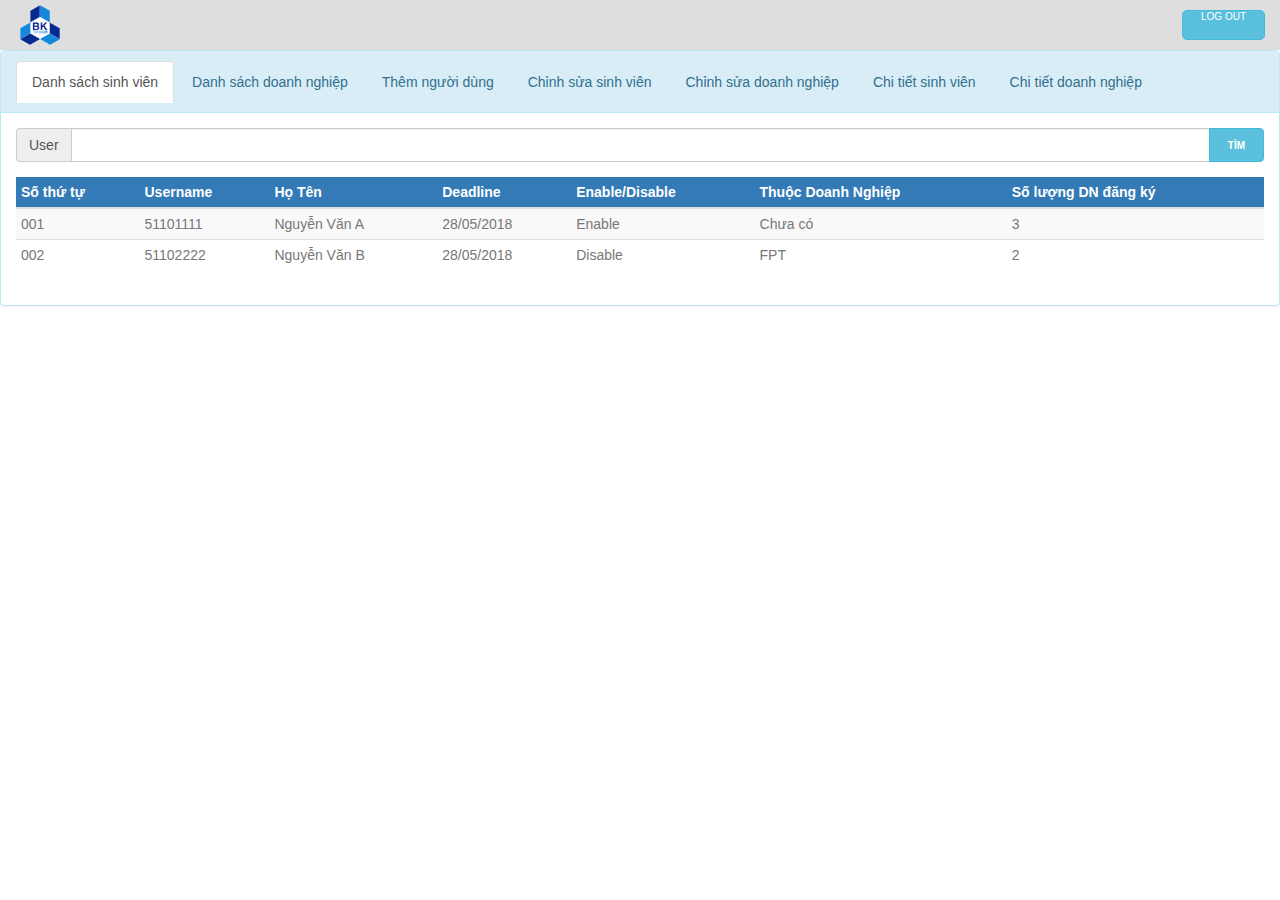
==== commit fa1c65b6: "New frontend update" ====
--- a/admin-config.html
+++ b/admin-config.html
@@ -20,80 +20,14 @@
 		</div>
 	</header>
 
-	<!--<section>
-		<div class="container">
-			<div class="row">
-				<div class="col-md-4">
-
-				</div>
-				
-				<div class="col-md-8">
-					<form style="max-width: 400px">
-						<p class="text-center"><input id="newCompanyUser" class="input input-sm radius-5 color-gray" placeholder="Username" type="text" required></p>
-						<p class="text-center"><button type="button" onclick="addUserCompany()" class="btn btn-large btn-info radius-5 mt-10">Add new user</button></p>
-					</form>					
-					
-					
-					<form class="mt-20" style="max-width: 400px;">
-						<select id="companyUserSelect" size="8" style="width: 400px">
-						  <option value="volvo">FPT</option>
-						  <option value="saab">VNG</option>
-						  <option value="opel">MangoAds</option>
-						  <option value="audi">Intel</option>
-						</select>
-						
-						<div class="row">
-							<div class="col-md-6">
-								<p class="text-center"><button type="button" onclick="document.getElementById('edit-user').style.display='block'" class="btn btn-primary radius-5 mt-10" style="width: 150px;">edit</button></p>
-							</div>
-
-							<div class="col-md-6">
-								<p class="text-center"><button type="button" onclick="removeUserCompany()" class="btn btn-primary radius-5 mt-10" style="width: 150px;">remove</button></p>
-							</div>
-						</div>
-						
-					</form>		
-				</div>	
-			</div>
-		</div>
-
-		<div id="edit-user" class="modal">
-			<form class="radius-5 form-modified animate" action="/action_page.php">
-				<div class="text-center mb-30" >
-					<h2 class="font-w-300 fs-42 color-white ">Edit User</h2>
-					<p class="text-center color-gray fs-17 line-h ">Process results from a change in the energy level of the nucleus</p>			
-				</div>
-			  	
-			  	<p class="m-0"><input class="input input-sm w-full radius-5 color-white mb-20" placeholder="Username" type="text" disabled></p>
-			  	
-				<p class="m-0"><input class="input input-sm w-full radius-5 color-white	mb-20" placeholder="Password" type="password" required></p>
-
-				<p class="m-0">Deadline: <input type="date" name="bday"></p>
-
-				<div class="mb-20">
-					<label class="checkbox">
-					  <input type="checkbox">
-					  <span></span>
-						Disable user
-					</label>
-					<div class="row mt-20">
-						<div class="col-sm-6">
-							<button type="button" onclick="" class="btn btn-sm btn-primary radius-5" style="width:150px;">Save</button>
-						</div>
-						<div class="col-sm-6">
-							<button type="button" onclick="document.getElementById('edit-user').style.display='none'" class="btn btn-sm btn-primary radius-5" style="width:150px;">Cancel</button>
-						</div>
-					</div>						
-				</div>		  		  			  	
-			</form>
-		</div>
-	</section>-->
+	
 	<!-------Popover button template------>
 	<div style="display: none" id="btnMenu">
 		<div class="btn-group btn-group-xs" role="group" >
-			<button id="" type="button" class="btn btn-sm btnView btn-success1">View</button>
-			<button id="" type="button" class="btn btn-sm btnEdit btn-primary1">Edit</button>
-			<button id="delete" type="button" class="btn btn-sm btnDelete btn-danger1">Delete</button>
+			<button id="" type="button" class="btn btn-sm btnView btn-success1">Xem</button>
+			<button id="" type="button" class="btn btn-sm btnEdit btn-primary1">Sửa</button>
+			<button id="delete" type="button" class="btn btn-sm btnDelete btn-danger1">Xoá</button>
+			<button id="delete" type="button" class="btn btn-sm btnDeleteAll btn-danger1">Xoá hết</button>
 		</div>
 	</div>
 	<!-------End popover button template------->
@@ -101,9 +35,10 @@
 	<!-------Popover button template------>
 	<div style="display: none" id="btnMenu2">
 		<div class="btn-group btn-group-xs" role="group" >
-			<button id="" type="button" class="btn btn-sm btnView2 btn-success1">View</button>
-			<button id="" type="button" class="btn btn-sm btnEdit2 btn-primary1">Edit</button>
-			<button id="delete" type="button" class="btn btn-sm btnDelete2 btn-danger1">Delete</button>
+			<button id="" type="button" class="btn btn-sm btnView2 btn-success1">Xem</button>
+			<button id="" type="button" class="btn btn-sm btnEdit2 btn-primary1">Sửa</button>
+			<button id="delete" type="button" class="btn btn-sm btnDelete2 btn-danger1">Xoá</button>
+			<button id="delete" type="button" class="btn btn-sm btnDeleteAll2 btn-danger1">Xoá hết</button>
 		</div>
 	</div>
 	<!-------End popover button template------->
@@ -133,7 +68,7 @@
 								<div class="input-group-addon"><span>User</span></div>
 								<input class="form-control" type="text" name="txtHoten">
 								<div class="input-group-btn">
-									<button class="btn btn-xs btn-info" type="submit" id="btnTim"><strong>Tìm</strong><br></button>
+									<button class="btn btn-xs btn-info btn-find" type="submit" id="btnTim"><strong>Tìm</strong><br></button>
 								</div>
 							</div>
 						</form>
@@ -190,7 +125,7 @@
 								<div class="input-group-addon"><span>User</span></div>
 								<input class="form-control" type="text" name="txtHoten">
 								<div class="input-group-btn">
-									<button class="btn btn-xs btn-info" type="submit" id="btnTim"><strong>Tìm</strong><br></button>
+									<button class="btn btn-xs btn-info btn-find" type="submit" id="btnTim"><strong>Tìm</strong><br></button>
 								</div>
 							</div>
 						</form>
@@ -247,7 +182,7 @@
 				
 				<div class="form-group input-group col-md-12">
 					<div class="input-group-addon" style="width: 90px;"><span>Loại User</span></div>
-					<select id="userType" style="border-radius: 0 5px 5px 0;">
+					<select id="userType" style="border-radius: 0 5px 5px 0; height: 35px;">
 						<option>Sinh viên</option>
 						<option>Doanh nghiệp</option>	
 					</select>
@@ -259,41 +194,15 @@
 				</div>
 
 				<div class="form-group col-md-12">
-					<p class="text-center"><button id="create" class="btn btn-primary radius-5">Create</button></p>
+					<p class="text-center"><button id="create" class="btn btn-primary radius-5">Tạo mới</button></p>
 				</div>
 				
-				
-
-
-
-				<!--<div class="form-group col-lg-6">
-					<label>Repeat Password</label>
-					<input name="" class="form-control" id="" value="" type="password">
-				</div>
-								
-				<div class="form-group col-lg-6">
-					<label>Email Address</label>
-					<input name="" class="form-control" id="" value="" type="">
-				</div>
-				
-				<div class="form-group col-lg-6">
-					<label>Repeat Email Address</label>
-					<input name="" class="form-control" id="" value="" type="">
-				</div>			
-				
-				<div class="col-sm-6">
-					<input class="checkbox" type="checkbox">Sigh up for our newsletter
-				</div>
-
-				<div class="col-sm-6">
-					<input class="checkbox" type="checkbox">Send notifications to this email
-				</div>-->			
 			</div>
 		
 			<!--------------End_Them_User------------>	
 			<!--------------Sửa student------------>
 			<div class="tab-pane" role="tabpanel" id="tab-4" style="margin: 0 auto; max-width: 600px">
-				<h3>Edit student</h3>
+				<h3>Hiệu chỉnh sinh viên</h3>
 
 				<div class="form-group input-group col-md-12">
 					<div class="input-group-addon" style="width: 90px;"><span>User</span></div>
@@ -304,6 +213,11 @@
 					<div class="input-group-addon" style="width: 90px;"><span>Họ tên</span></div>
 					<input name="" class="form-control" id="" value="" type="text">
 				</div>
+
+				<div class="form-group input-group col-md-12">
+					<div class="input-group-addon" style="width: 120px;"><span>Số lượng DN tối đa</span></div>
+					<input class="form-control" type="number" style="" min="0" max="100" required value="0" >
+				</div>	
 				
 				<div class="form-group">
 					<input class="" type="radio"  name="enable" value="enable"><span style="padding-left: 10px">Enable</span>
@@ -312,16 +226,16 @@
 
 				<div class="form-group">Deadline ứng tuyển<input type="date" name="deadline1" class="radius-5 ml-10" style="border: 1px solid gray;"></div>
 
-				<div class="form-group">Deadline chọn doanh nghiệp <input type="date" name="deadline2" class="radius-5 ml-10" style="border: 1px solid gray;"></div>
+				<div class="form-group">Deadline SV chọn doanh nghiệp <input type="date" name="deadline2" class="radius-5 ml-10" style="border: 1px solid gray;"></div>
 
 				<div class="form-group col-md-12">
-					<p class="text-center"><button class="btn btn-primary radius-5">Save</button></p>
+					<p class="text-center"><button class="btn btn-primary radius-5">Lưu</button></p>
 				</div>
 			</div>
 			<!--------------End sửa student------------>
 			<!--------------Sửa doanh nghiệp------------>
 			<div class="tab-pane" role="tabpanel" id="tab-5" style="margin: 0 auto; max-width: 600px">
-				<h3>Edit company</h3>
+				<h3>Hiệu chỉnh doanh nghiệp</h3>
 
 				<div class="form-group input-group col-md-12">
 					<div class="input-group-addon" style="width: 120px;"><span>User</span></div>
@@ -349,7 +263,7 @@
 			<!--------------End sửa student------------>
 			<!--------------Chi tiet sinh vien-------------->
 			<div class="tab-pane" role="tabpanel" id="tab-6">
-				<div class="student-name" style="background: #dedede;">
+				<div class="infoDiv" style="background: #dedede;">
 					<h3><span id="studentName">Nguyễn Văn A - </span><span id="studentID">51101111</span></h3>
 				</div> 
 				<h4>Danh sách doanh nghiệp sinh viên đã đăng ký</h4>				
@@ -401,10 +315,10 @@
 			<!--------------End chi tiet sinh vien------------>
 			<!--------------Chi tiet doanh nghiep-------------->
 			<div class="tab-pane" role="tabpanel" id="tab-7">
-				<div class="student-name" style="background: #dedede;">
+				<div class="infoDiv" style="background: #dedede;">
 					<h3><span id="companyName">FPT</span></h3>
 				</div> 
-				<h4>Danh sách sinh viên đã đăng ký</h4>
+				<h4>Danh sách sinh viên ứng tuyển</h4>
 
 				<div class="row">
 					<div class="col-md-12">
@@ -450,36 +364,11 @@
 			<!--------------End chi tiet doanh nghiep------------>						
 		</div>
 	</div>
-	<!--------------EndHorizontalTabPanel-------------->
-
-	<script>
-	// Get the modal
-	var modal1 = document.getElementById("edit-user");
-
-	// When the user clicks anywhere outside of the modal, close it
-	window.onclick = function(event) {
-	    if (event.target == modal1) {
-	        modal1.style.display = "none";
-	    }
-	}
-
-	function addUserCompany() {
-	    var x = document.getElementById("companyUserSelect");
-	    var option = document.createElement("option");	    
-	    option.text = document.getElementById("newCompanyUser").value;	   
-    	x.add(option);
-	    }
-
-	function removeUserCompany() {
-    var x = document.getElementById("companyUserSelect");
-    x.remove(x.selectedIndex);
-}
-	</script>
+	<!--------------EndHorizontalTabPanel-------------->	
 	<script src="js/jquery-3.2.1.min.js"></script>
 	<script src="js/bootstrap.min.js"></script>
 	<script src="js/library.js"></script>
 	<script src="js/settings.js"></script>
 	<script src="js/dustin.js"></script>
-
 </body>
 </html>--- a/css/style.css
+++ b/css/style.css
@@ -1,9 +1,6 @@
 /* line 4, ../scss/themes/_own-style.scss */
 .own-style {
-  /* Full-width input fields */
   /* Set a style for all buttons */
-  /* Extra styles for the cancel button */
-  /* Center the image and position the close button */
   /* The Modal (background) */
   /* Modal Content/Box */
   /* The Close Button (x) */
@@ -11,46 +8,173 @@
   /* Change styles for span and cancel button on extra small screens */
 }
 /* line 5, ../scss/themes/_own-style.scss */
+.own-style .row {
+  display: -webkit-box;
+  display: -webkit-flex;
+  display: -ms-flexbox;
+  display: flex;
+  flex-wrap: wrap;
+}
+/* line 13, ../scss/themes/_own-style.scss */
+.own-style .row > [class*='col-'] {
+  display: flex;
+  flex-direction: column;
+  align-self: center;
+}
+/* line 19, ../scss/themes/_own-style.scss */
+.own-style .row > [class*='col-'] img {
+  align-self: center;
+}
+/* line 24, ../scss/themes/_own-style.scss */
+.own-style td > select {
+  height: 25px;
+}
+/* line 28, ../scss/themes/_own-style.scss */
 .own-style .container {
   position: relative;
   max-width: 1200px;
   margin: 0 auto;
   padding: 15px 0;
 }
-/* line 12, ../scss/themes/_own-style.scss */
+/* line 35, ../scss/themes/_own-style.scss */
 .own-style .container-fluid {
   position: relative;
   max-width: 100%;
   margin: 0 auto;
   padding: 0 0;
 }
-/* line 19, ../scss/themes/_own-style.scss */
+/* line 42, ../scss/themes/_own-style.scss */
 .own-style .login-bar {
   margin: 0 auto;
   background-color: #dedede;
   width: 100%;
   height: 50px;
 }
-/* line 27, ../scss/themes/_own-style.scss */
+/* line 50, ../scss/themes/_own-style.scss */
 .own-style .choice :hover {
   border: 2px solid #61b1f6;
   box-shadow: inset 0 2px 2px rgba(0, 0, 0, 0.075), 0 0 8px #67b168;
 }
-/* line 32, ../scss/themes/_own-style.scss */
+/* line 55, ../scss/themes/_own-style.scss */
 .own-style .choice a:hover {
   border: none;
   box-shadow: none;
 }
-/* line 43, ../scss/themes/_own-style.scss */
+/* line 61, ../scss/themes/_own-style.scss */
+.own-style .btn-download {
+  font-size: 11px;
+  text-transform: none;
+  padding: 0 10px;
+  height: 20px;
+  line-height: 20px;
+}
+/* line 69, ../scss/themes/_own-style.scss */
+.own-style .btn-find {
+  height: 34px;
+  border-radius: 0px 4px 4px 0px;
+}
+/* line 74, ../scss/themes/_own-style.scss */
+.own-style .form-modified {
+  background-color: #131720;
+  margin: 0 auto;
+  max-width: 400px;
+  padding: 50px 40px;
+}
+/* line 81, ../scss/themes/_own-style.scss */
+.own-style .input-sm {
+  background-color: transparent;
+  border-color: #282D36;
+}
+/* line 86, ../scss/themes/_own-style.scss */
+.own-style .btn-primary {
+  background-color: #F8AD1A;
+}
+/* line 90, ../scss/themes/_own-style.scss */
+.own-style .btn-secondary {
+  background-color: #07569a;
+  color: white;
+}
+/* line 95, ../scss/themes/_own-style.scss */
+.own-style .color-white {
+  color: white;
+}
+/* line 96, ../scss/themes/_own-style.scss */
+.own-style .color-black {
+  color: #575757;
+}
+/* line 97, ../scss/themes/_own-style.scss */
+.own-style .color-gray {
+  color: #777;
+}
+/* line 98, ../scss/themes/_own-style.scss */
+.own-style .color-light-gray {
+  color: #e7e7e7;
+}
+/* line 99, ../scss/themes/_own-style.scss */
+.own-style .color-cyan {
+  color: #34d2ff;
+}
+/* line 100, ../scss/themes/_own-style.scss */
+.own-style .color-primary {
+  color: #F8AD1A;
+}
+/* line 102, ../scss/themes/_own-style.scss */
+.own-style .font-w-300 {
+  font-weight: 300;
+}
+/* line 103, ../scss/themes/_own-style.scss */
+.own-style .font-w-400 {
+  font-weight: 400;
+}
+/* line 104, ../scss/themes/_own-style.scss */
+.own-style .font-w-500 {
+  font-weight: 500;
+}
+/* line 105, ../scss/themes/_own-style.scss */
+.own-style .font-w-600 {
+  font-weight: 600;
+}
+/* line 106, ../scss/themes/_own-style.scss */
+.own-style .font-w-700 {
+  font-weight: 700;
+}
+/* line 109, ../scss/themes/_own-style.scss */
+.own-style ::-webkit-input-placeholder {
+  /* WebKit, Blink, Edge */
+  color: #777;
+}
+/* line 112, ../scss/themes/_own-style.scss */
+.own-style :-moz-placeholder {
+  /* Mozilla Firefox 4 to 18 */
+  color: #777;
+  opacity: 1;
+}
+/* line 116, ../scss/themes/_own-style.scss */
+.own-style ::-moz-placeholder {
+  /* Mozilla Firefox 19+ */
+  color: #777;
+  opacity: 1;
+}
+/* line 120, ../scss/themes/_own-style.scss */
+.own-style :-ms-input-placeholder {
+  /* Internet Explorer 10-11 */
+  color: #777;
+}
+/* line 123, ../scss/themes/_own-style.scss */
+.own-style ::-ms-input-placeholder {
+  /* Microsoft Edge */
+  color: #777;
+}
+/* line 135, ../scss/themes/_own-style.scss */
 .own-style button:hover {
   opacity: 0.8;
 }
-/* line 52, ../scss/themes/_own-style.scss */
+/* line 140, ../scss/themes/_own-style.scss */
 .own-style span.psw {
   float: right;
   padding-top: 16px;
 }
-/* line 58, ../scss/themes/_own-style.scss */
+/* line 146, ../scss/themes/_own-style.scss */
 .own-style .modal {
   display: none;
   /* Hidden by default */
@@ -72,7 +196,7 @@
   /* Black w/ opacity */
   padding-top: 60px;
 }
-/* line 73, ../scss/themes/_own-style.scss */
+/* line 161, ../scss/themes/_own-style.scss */
 .own-style .modal-content {
   background-color: #fefefe;
   margin: 5% auto 15% auto;
@@ -81,7 +205,7 @@
   width: 80%;
   /* Could be more or less, depending on screen size */
 }
-/* line 81, ../scss/themes/_own-style.scss */
+/* line 169, ../scss/themes/_own-style.scss */
 .own-style .close {
   position: absolute;
   right: 25px;
@@ -90,13 +214,13 @@
   font-size: 35px;
   font-weight: bold;
 }
-/* line 90, ../scss/themes/_own-style.scss */
+/* line 178, ../scss/themes/_own-style.scss */
 .own-style .close:hover,
 .own-style .close:focus {
   color: red;
   cursor: pointer;
 }
-/* line 97, ../scss/themes/_own-style.scss */
+/* line 185, ../scss/themes/_own-style.scss */
 .own-style .animate {
   -webkit-animation: animatezoom 0.6s;
   animation: animatezoom 0.6s;
@@ -118,102 +242,15 @@
   }
 }
 @media screen and (max-width: 300px) {
-  /* line 114, ../scss/themes/_own-style.scss */
+  /* line 202, ../scss/themes/_own-style.scss */
   .own-style span.psw {
     display: block;
     float: none;
   }
-  /* line 118, ../scss/themes/_own-style.scss */
+  /* line 206, ../scss/themes/_own-style.scss */
   .own-style .cancelbtn {
     width: 100%;
   }
-}
-/* line 123, ../scss/themes/_own-style.scss */
-.own-style .form-modified {
-  background-color: #131720;
-  margin: 0 auto;
-  max-width: 400px;
-  padding: 50px 40px;
-}
-/* line 130, ../scss/themes/_own-style.scss */
-.own-style .input-sm {
-  background-color: transparent;
-  border-color: #282D36;
-}
-/* line 135, ../scss/themes/_own-style.scss */
-.own-style .btn-primary {
-  background-color: #F8AD1A;
-}
-/* line 139, ../scss/themes/_own-style.scss */
-.own-style .color-white {
-  color: white;
-}
-/* line 140, ../scss/themes/_own-style.scss */
-.own-style .color-black {
-  color: #575757;
-}
-/* line 141, ../scss/themes/_own-style.scss */
-.own-style .color-gray {
-  color: #777;
-}
-/* line 142, ../scss/themes/_own-style.scss */
-.own-style .color-light-gray {
-  color: #e7e7e7;
-}
-/* line 143, ../scss/themes/_own-style.scss */
-.own-style .color-cyan {
-  color: #34d2ff;
-}
-/* line 144, ../scss/themes/_own-style.scss */
-.own-style .color-primary {
-  color: #F8AD1A;
-}
-/* line 146, ../scss/themes/_own-style.scss */
-.own-style .font-w-300 {
-  font-weight: 300;
-}
-/* line 147, ../scss/themes/_own-style.scss */
-.own-style .font-w-400 {
-  font-weight: 400;
-}
-/* line 148, ../scss/themes/_own-style.scss */
-.own-style .font-w-500 {
-  font-weight: 500;
-}
-/* line 149, ../scss/themes/_own-style.scss */
-.own-style .font-w-600 {
-  font-weight: 600;
-}
-/* line 150, ../scss/themes/_own-style.scss */
-.own-style .font-w-700 {
-  font-weight: 700;
-}
-/* line 153, ../scss/themes/_own-style.scss */
-.own-style ::-webkit-input-placeholder {
-  /* WebKit, Blink, Edge */
-  color: #777;
-}
-/* line 156, ../scss/themes/_own-style.scss */
-.own-style :-moz-placeholder {
-  /* Mozilla Firefox 4 to 18 */
-  color: #777;
-  opacity: 1;
-}
-/* line 160, ../scss/themes/_own-style.scss */
-.own-style ::-moz-placeholder {
-  /* Mozilla Firefox 19+ */
-  color: #777;
-  opacity: 1;
-}
-/* line 164, ../scss/themes/_own-style.scss */
-.own-style :-ms-input-placeholder {
-  /* Internet Explorer 10-11 */
-  color: #777;
-}
-/* line 167, ../scss/themes/_own-style.scss */
-.own-style ::-ms-input-placeholder {
-  /* Microsoft Edge */
-  color: #777;
 }
 
 /* line 1, ../scss/themes/_padding-margin.scss */
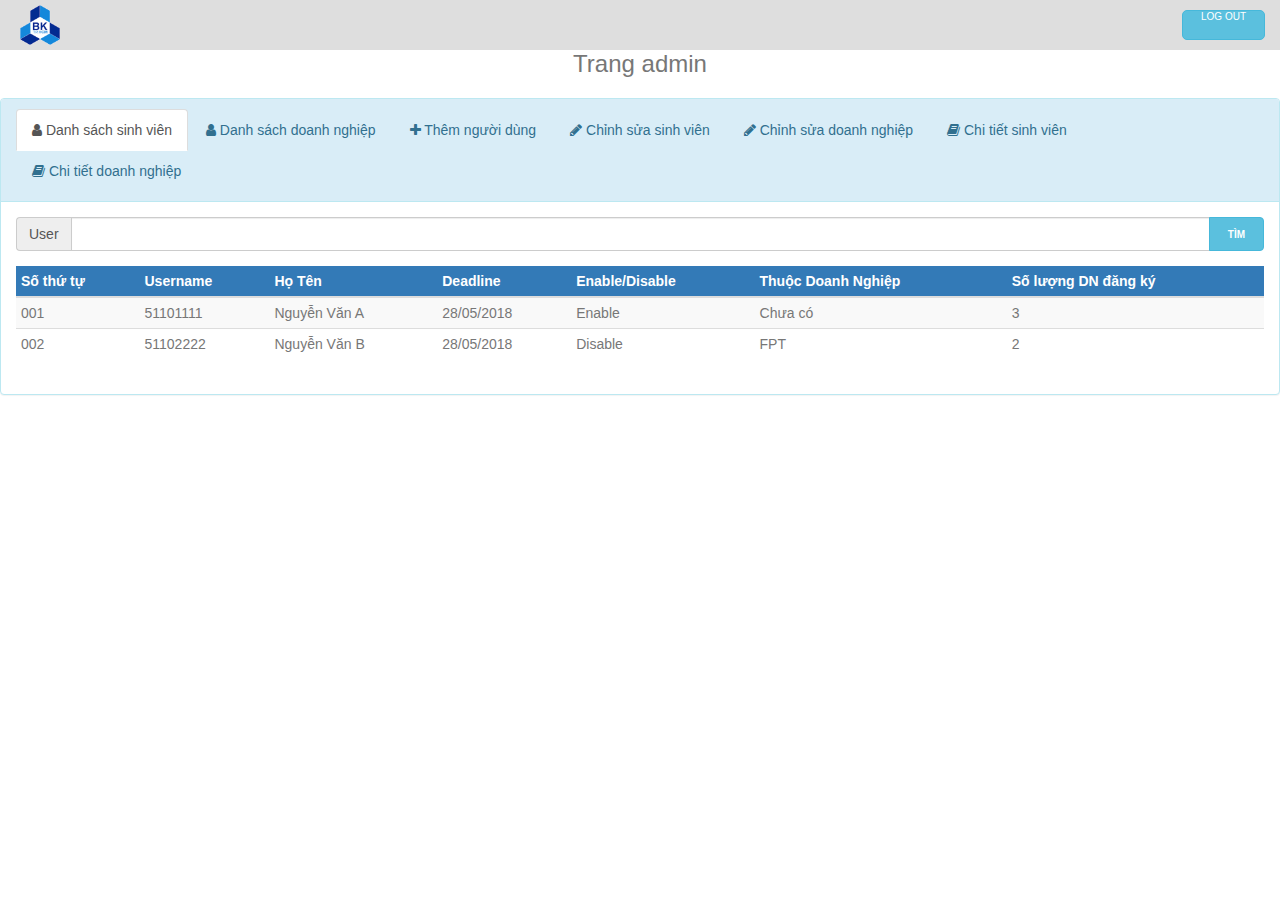
==== commit 3bb6fd2e: "UI fixed" ====
--- a/admin-config.html
+++ b/admin-config.html
@@ -8,7 +8,7 @@
   	<title>BK Intern management system - Admin</title>
   	<link href="css/style.css" rel="stylesheet" >
   	<link href="css/bootstrap.min.css" rel="stylesheet">
-  	<link href="css/fontawesome.min.css" rel="stylesheet">
+  	<link href="css/font-awesome.min.css" rel="stylesheet">
   	<link href="css/nav_dropdown.css" rel="stylesheet" type="text/css" >
 </head>
 
@@ -16,6 +16,7 @@
 	<header id="header" class="container-fluid">
 		<div class="login-bar">
 			<a href="index.html"><img width="40" height="40" src="images/logo.png" style="margin:5px 20px"></a>
+
 			<button onclick="document.getElementById('id01').style.display='block'" class="btn btn-xs btn-info radius-5" style="float:right; margin: 10px 15px; width:auto;display:flex;">Log out</button>
 		</div>
 	</header>
@@ -41,22 +42,22 @@
 			<button id="delete" type="button" class="btn btn-sm btnDeleteAll2 btn-danger1">Xoá hết</button>
 		</div>
 	</div>
-	<!-------End popover button template------->
-
-
-	<div class="container-fluid">
+	<!-------End popover button template------>
+	<div>
+		<h3 class="text-center">Trang admin</h3>	
+	</div>
 	
 	<!--------------HorizontalTabPanel-------------->
 	<div class="panel with-nav-tabs panel-info">
 		<a href="#" class="nav-tabs-dropdown btn btn-block btn-success">Tabs</a>
 		<ul class="nav nav-tabs nav-tabs-horizontal panel-heading text-center" id="nav-tabs-wrapper">
 			<li class="active"><a href="#tab-1" role="tab" data-toggle="tab"><i class="fa fa-user" aria-hidden="true"></i> Danh sách sinh viên</a></li>
-			<li><a href="#tab-2" role="tab" data-toggle="tab"><i class="fa fa-plus" aria-hidden="true"></i> Danh sách doanh nghiệp </a></li>			
-			<li><a href="#tab-3" role="tab" data-toggle="tab"><i class="fa fa-pencil" aria-hidden="true"></i> Thêm người dùng</a></li>
+			<li><a href="#tab-2" role="tab" data-toggle="tab"><i class="fa fa-user" aria-hidden="true"></i> Danh sách doanh nghiệp </a></li>			
+			<li><a href="#tab-3" role="tab" data-toggle="tab"><i class="fa fa-plus" aria-hidden="true"></i> Thêm người dùng</a></li>
 			<li><a href="#tab-4" role="tab" data-toggle="tab"><i class="fa fa-pencil" aria-hidden="true"></i> Chỉnh sửa sinh viên</a></li>
 			<li><a href="#tab-5" role="tab" data-toggle="tab"><i class="fa fa-pencil" aria-hidden="true"></i> Chỉnh sửa doanh nghiệp</a></li>
-			<li><a href="#tab-6" role="tab" data-toggle="tab"><i class="fa fa-pencil" aria-hidden="true"></i> Chi tiết sinh viên</a></li>
-			<li><a href="#tab-7" role="tab" data-toggle="tab"><i class="fa fa-pencil" aria-hidden="true"></i> Chi tiết doanh nghiệp</a></li>
+			<li><a href="#tab-6" role="tab" data-toggle="tab"><i class="fa fa-book" aria-hidden="true"></i> Chi tiết sinh viên</a></li>
+			<li><a href="#tab-7" role="tab" data-toggle="tab"><i class="fa fa-book" aria-hidden="true"></i> Chi tiết doanh nghiệp</a></li>
 		</ul>
 		<div class="tab-content panel-body">
 			<!--------------Danh sach sinh vien-------------->
@@ -120,7 +121,7 @@
 			<div class="tab-pane" role="tabpanel" id="tab-2">
 				<div class="row">
 					<div class="col-md-12">
-						<form action="app/apiBenhNhan.php?mode=search" id="frmTimBenhNhan" method="post">
+						<form action="/" id="frmTimBenhNhan" method="post">
 							<div class="input-group input-group form-group">
 								<div class="input-group-addon"><span>User</span></div>
 								<input class="form-control" type="text" name="txtHoten">
@@ -175,28 +176,29 @@
 				
 				<h3>Registration</h3>
 
-				<div class="form-group input-group col-md-12">
-					<div class="input-group-addon" style="width: 90px;"><span>User</span></div>
-					<input id="username" class="form-control" type="text" style=""/>
-				</div>				
-				
-				<div class="form-group input-group col-md-12">
-					<div class="input-group-addon" style="width: 90px;"><span>Loại User</span></div>
-					<select id="userType" style="border-radius: 0 5px 5px 0; height: 35px;">
-						<option>Sinh viên</option>
-						<option>Doanh nghiệp</option>	
-					</select>
-				</div>
-
-				<div class="form-group">
-					<input class="" type="radio"  name="enable" value="enable"><span style="padding-left: 10px">Enable</span>
-					<input class="" type="radio"  name="enable" value="disable" style="margin-left: 15px"><span style="padding-left: 10px">Disable</span>
-				</div>
-
-				<div class="form-group col-md-12">
-					<p class="text-center"><button id="create" class="btn btn-primary radius-5">Tạo mới</button></p>
-				</div>
-				
+				<form action="app/apiBenhNhan.php?mode=search" id="createAccount" method="post">
+					<div class="form-group input-group col-md-12">
+						<div class="input-group-addon" style="width: 90px;"><span>User</span></div>
+						<input id="username" class="form-control" type="text" style=""/>
+					</div>				
+					
+					<div class="form-group input-group col-md-12">
+						<div class="input-group-addon" style="width: 90px;"><span>Loại User</span></div>
+						<select id="userType" style="border-radius: 0 5px 5px 0; height: 35px;">
+							<option>Sinh viên</option>
+							<option>Doanh nghiệp</option>	
+						</select>
+					</div>
+
+					<div class="form-group">
+						<input class="" type="radio" name="enable" value="enable"><span style="padding-left: 10px">Enable</span>
+						<input class="" type="radio" name="enable" value="disable" style="margin-left: 15px"><span style="padding-left: 10px">Disable</span>
+					</div>
+
+					<div class="form-group col-md-12">
+						<p class="text-center"><button id="create" type="submit" class="btn btn-secondary radius-5"><i class="fa fa-plus" style="margin-right:10px; margin-left: -10px;"></i>Tạo mới</button></p>
+					</div>
+				</form>				
 			</div>
 		
 			<!--------------End_Them_User------------>	
@@ -253,7 +255,11 @@
 				</div>
 
 				<div class="form-group input-group col-md-12">					
-					<textarea rows="6" class="form-control" id="" style="border-radius:5px;">Thông tin doanh nghiệp</textarea>  
+					<textarea rows="6" class="form-control" id="" style="border-radius:5px;">Giới thiệu doanh nghiệp</textarea>  
+				</div>
+
+				<div class="form-group input-group col-md-12">					
+					<textarea rows="6" class="form-control" id="" style="border-radius:5px;">Thông tin liên lạc</textarea>  
 				</div>
 
 				<div class="form-group col-md-12">
@@ -370,5 +376,6 @@
 	<script src="js/library.js"></script>
 	<script src="js/settings.js"></script>
 	<script src="js/dustin.js"></script>
+	<script src="js/page-functions.js"></script>
 </body>
 </html>--- a/css/style.css
+++ b/css/style.css
@@ -15,52 +15,94 @@
   display: flex;
   flex-wrap: wrap;
 }
-/* line 13, ../scss/themes/_own-style.scss */
+/* line 17, ../scss/themes/_own-style.scss */
 .own-style .row > [class*='col-'] {
   display: flex;
   flex-direction: column;
   align-self: center;
 }
-/* line 19, ../scss/themes/_own-style.scss */
+/* line 23, ../scss/themes/_own-style.scss */
 .own-style .row > [class*='col-'] img {
   align-self: center;
 }
-/* line 24, ../scss/themes/_own-style.scss */
+/* line 28, ../scss/themes/_own-style.scss */
 .own-style td > select {
   height: 25px;
 }
-/* line 28, ../scss/themes/_own-style.scss */
+/* line 36, ../scss/themes/_own-style.scss */
 .own-style .container {
   position: relative;
   max-width: 1200px;
   margin: 0 auto;
-  padding: 15px 0;
-}
-/* line 35, ../scss/themes/_own-style.scss */
+  padding: 15px 15px;
+}
+/* line 43, ../scss/themes/_own-style.scss */
 .own-style .container-fluid {
   position: relative;
   max-width: 100%;
   margin: 0 auto;
   padding: 0 0;
 }
-/* line 42, ../scss/themes/_own-style.scss */
+/* line 50, ../scss/themes/_own-style.scss */
 .own-style .login-bar {
   margin: 0 auto;
   background-color: #dedede;
   width: 100%;
   height: 50px;
 }
-/* line 50, ../scss/themes/_own-style.scss */
-.own-style .choice :hover {
-  border: 2px solid #61b1f6;
-  box-shadow: inset 0 2px 2px rgba(0, 0, 0, 0.075), 0 0 8px #67b168;
-}
-/* line 55, ../scss/themes/_own-style.scss */
+/* line 57, ../scss/themes/_own-style.scss */
+.own-style .choice {
+  position: relative;
+  height: 200px;
+  width: 275px;
+  border: 2px solid gray;
+  display: inline-block;
+  overflow: hidden;
+  border-radius: 5px;
+  margin: 0 auto;
+}
+/* line 66, ../scss/themes/_own-style.scss */
 .own-style .choice a:hover {
   border: none;
   box-shadow: none;
 }
-/* line 61, ../scss/themes/_own-style.scss */
+/* line 71, ../scss/themes/_own-style.scss */
+.own-style .choice .logo-container {
+  padding: 20px;
+  height: 176px;
+  line-height: 128px;
+  align-items: center;
+  justify-content: center;
+}
+/* line 78, ../scss/themes/_own-style.scss */
+.own-style .choice .logo-container img {
+  max-width: 100%;
+  max-height: 100%;
+  display: flex;
+  margin: 0 auto;
+}
+/* line 88, ../scss/themes/_own-style.scss */
+.own-style .choice:hover {
+  border: 2px solid #61b1f6;
+  box-shadow: inset 0 2px 2px rgba(0, 0, 0, 0.075), 0 0 8px #67b168;
+}
+/* line 93, ../scss/themes/_own-style.scss */
+.own-style .company-name {
+  position: absolute;
+  bottom: 0;
+  left: 0;
+  width: 100%;
+  height: 24px;
+  background-color: #337ab7;
+  border-top: 1px solid gray;
+  color: white;
+}
+/* line 103, ../scss/themes/_own-style.scss */
+.own-style .company-name :hover {
+  border: none;
+  box-shadow: none;
+}
+/* line 109, ../scss/themes/_own-style.scss */
 .own-style .btn-download {
   font-size: 11px;
   text-transform: none;
@@ -68,113 +110,113 @@
   height: 20px;
   line-height: 20px;
 }
-/* line 69, ../scss/themes/_own-style.scss */
+/* line 117, ../scss/themes/_own-style.scss */
 .own-style .btn-find {
   height: 34px;
   border-radius: 0px 4px 4px 0px;
 }
-/* line 74, ../scss/themes/_own-style.scss */
+/* line 122, ../scss/themes/_own-style.scss */
 .own-style .form-modified {
   background-color: #131720;
   margin: 0 auto;
   max-width: 400px;
   padding: 50px 40px;
 }
-/* line 81, ../scss/themes/_own-style.scss */
+/* line 129, ../scss/themes/_own-style.scss */
 .own-style .input-sm {
   background-color: transparent;
   border-color: #282D36;
 }
-/* line 86, ../scss/themes/_own-style.scss */
+/* line 134, ../scss/themes/_own-style.scss */
 .own-style .btn-primary {
   background-color: #F8AD1A;
 }
-/* line 90, ../scss/themes/_own-style.scss */
+/* line 138, ../scss/themes/_own-style.scss */
 .own-style .btn-secondary {
   background-color: #07569a;
   color: white;
 }
-/* line 95, ../scss/themes/_own-style.scss */
+/* line 143, ../scss/themes/_own-style.scss */
 .own-style .color-white {
   color: white;
 }
-/* line 96, ../scss/themes/_own-style.scss */
+/* line 144, ../scss/themes/_own-style.scss */
 .own-style .color-black {
   color: #575757;
 }
-/* line 97, ../scss/themes/_own-style.scss */
+/* line 145, ../scss/themes/_own-style.scss */
 .own-style .color-gray {
   color: #777;
 }
-/* line 98, ../scss/themes/_own-style.scss */
+/* line 146, ../scss/themes/_own-style.scss */
 .own-style .color-light-gray {
   color: #e7e7e7;
 }
-/* line 99, ../scss/themes/_own-style.scss */
+/* line 147, ../scss/themes/_own-style.scss */
 .own-style .color-cyan {
   color: #34d2ff;
 }
-/* line 100, ../scss/themes/_own-style.scss */
+/* line 148, ../scss/themes/_own-style.scss */
 .own-style .color-primary {
   color: #F8AD1A;
 }
-/* line 102, ../scss/themes/_own-style.scss */
+/* line 150, ../scss/themes/_own-style.scss */
 .own-style .font-w-300 {
   font-weight: 300;
 }
-/* line 103, ../scss/themes/_own-style.scss */
+/* line 151, ../scss/themes/_own-style.scss */
 .own-style .font-w-400 {
   font-weight: 400;
 }
-/* line 104, ../scss/themes/_own-style.scss */
+/* line 152, ../scss/themes/_own-style.scss */
 .own-style .font-w-500 {
   font-weight: 500;
 }
-/* line 105, ../scss/themes/_own-style.scss */
+/* line 153, ../scss/themes/_own-style.scss */
 .own-style .font-w-600 {
   font-weight: 600;
 }
-/* line 106, ../scss/themes/_own-style.scss */
+/* line 154, ../scss/themes/_own-style.scss */
 .own-style .font-w-700 {
   font-weight: 700;
 }
-/* line 109, ../scss/themes/_own-style.scss */
+/* line 157, ../scss/themes/_own-style.scss */
 .own-style ::-webkit-input-placeholder {
   /* WebKit, Blink, Edge */
   color: #777;
 }
-/* line 112, ../scss/themes/_own-style.scss */
+/* line 160, ../scss/themes/_own-style.scss */
 .own-style :-moz-placeholder {
   /* Mozilla Firefox 4 to 18 */
   color: #777;
   opacity: 1;
 }
-/* line 116, ../scss/themes/_own-style.scss */
+/* line 164, ../scss/themes/_own-style.scss */
 .own-style ::-moz-placeholder {
   /* Mozilla Firefox 19+ */
   color: #777;
   opacity: 1;
 }
-/* line 120, ../scss/themes/_own-style.scss */
+/* line 168, ../scss/themes/_own-style.scss */
 .own-style :-ms-input-placeholder {
   /* Internet Explorer 10-11 */
   color: #777;
 }
-/* line 123, ../scss/themes/_own-style.scss */
+/* line 171, ../scss/themes/_own-style.scss */
 .own-style ::-ms-input-placeholder {
   /* Microsoft Edge */
   color: #777;
 }
-/* line 135, ../scss/themes/_own-style.scss */
+/* line 183, ../scss/themes/_own-style.scss */
 .own-style button:hover {
   opacity: 0.8;
 }
-/* line 140, ../scss/themes/_own-style.scss */
+/* line 188, ../scss/themes/_own-style.scss */
 .own-style span.psw {
   float: right;
   padding-top: 16px;
 }
-/* line 146, ../scss/themes/_own-style.scss */
+/* line 194, ../scss/themes/_own-style.scss */
 .own-style .modal {
   display: none;
   /* Hidden by default */
@@ -196,7 +238,7 @@
   /* Black w/ opacity */
   padding-top: 60px;
 }
-/* line 161, ../scss/themes/_own-style.scss */
+/* line 209, ../scss/themes/_own-style.scss */
 .own-style .modal-content {
   background-color: #fefefe;
   margin: 5% auto 15% auto;
@@ -205,7 +247,7 @@
   width: 80%;
   /* Could be more or less, depending on screen size */
 }
-/* line 169, ../scss/themes/_own-style.scss */
+/* line 217, ../scss/themes/_own-style.scss */
 .own-style .close {
   position: absolute;
   right: 25px;
@@ -214,13 +256,13 @@
   font-size: 35px;
   font-weight: bold;
 }
-/* line 178, ../scss/themes/_own-style.scss */
+/* line 226, ../scss/themes/_own-style.scss */
 .own-style .close:hover,
 .own-style .close:focus {
   color: red;
   cursor: pointer;
 }
-/* line 185, ../scss/themes/_own-style.scss */
+/* line 233, ../scss/themes/_own-style.scss */
 .own-style .animate {
   -webkit-animation: animatezoom 0.6s;
   animation: animatezoom 0.6s;
@@ -242,12 +284,12 @@
   }
 }
 @media screen and (max-width: 300px) {
-  /* line 202, ../scss/themes/_own-style.scss */
+  /* line 250, ../scss/themes/_own-style.scss */
   .own-style span.psw {
     display: block;
     float: none;
   }
-  /* line 206, ../scss/themes/_own-style.scss */
+  /* line 254, ../scss/themes/_own-style.scss */
   .own-style .cancelbtn {
     width: 100%;
   }
